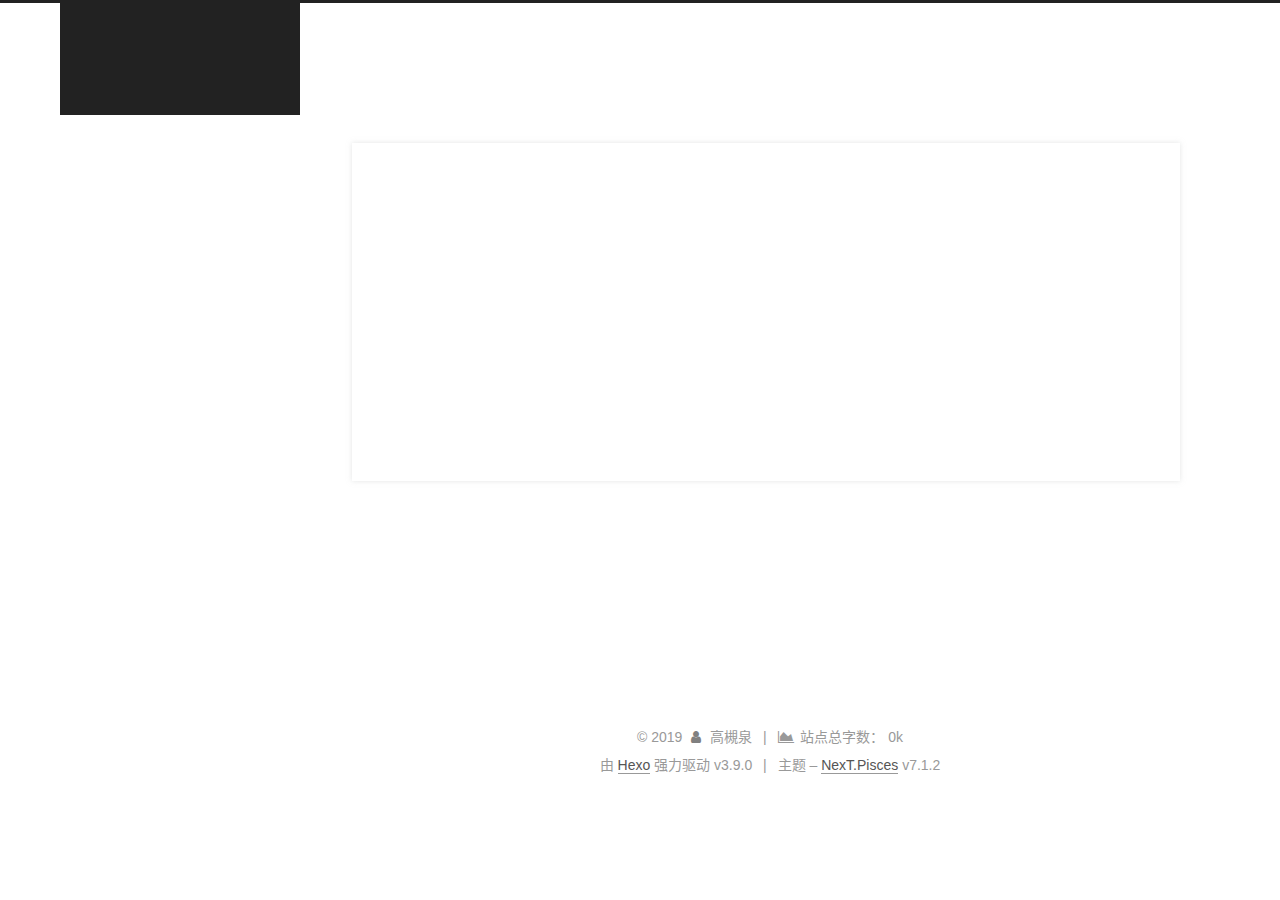
==== index.html @ fe2a67cd "Site updated: 2019-06-19 00:03:18" ====
<!DOCTYPE html>












  


<html class="theme-next pisces use-motion" lang="zh-CN">
<head><meta name="generator" content="Hexo 3.9.0">
  <meta charset="UTF-8">
<meta http-equiv="X-UA-Compatible" content="IE=edge">
<meta name="viewport" content="width=device-width, initial-scale=1, maximum-scale=2">
<meta name="theme-color" content="#222">




  
  
    
      
    
    
      
    
  <script src="//cdn.bootcss.com/pace/1.0.2/pace.min.js"></script>
  <link rel="stylesheet" href="//cdn.bootcss.com/pace/1.0.2/themes/blue/pace-theme-flash.min.css">





















  

<link rel="stylesheet" href="//maxcdn.bootstrapcdn.com/font-awesome/4.7.0/css/font-awesome.min.css">

<link rel="stylesheet" href="/css/main.css?v=7.1.2">


  <link rel="apple-touch-icon" sizes="180x180" href="/images/apple-touch-icon-next.png?v=7.1.2">


  <link rel="icon" type="image/png" sizes="32x32" href="/images/nba_boston_celtics_32px_1066773_easyicon.net.png?v=7.1.2">


  <link rel="icon" type="image/png" sizes="16x16" href="/images/nba_boston_celtics_16px_1066773_easyicon.net.png?v=7.1.2">


  <link rel="mask-icon" href="/images/logo.svg?v=7.1.2" color="#222">







<script id="hexo.configurations">
  var NexT = window.NexT || {};
  var CONFIG = {
    root: '/',
    scheme: 'Pisces',
    version: '7.1.2',
    sidebar: {"position":"left","display":"post","offset":12,"onmobile":false,"dimmer":false},
    back2top: true,
    back2top_sidebar: false,
    fancybox: false,
    fastclick: false,
    lazyload: false,
    tabs: true,
    motion: {"enable":true,"async":false,"transition":{"post_block":"fadeIn","post_header":"slideDownIn","post_body":"slideDownIn","coll_header":"slideLeftIn","sidebar":"slideUpIn"}},
    algolia: {
      applicationID: '',
      apiKey: '',
      indexName: '',
      hits: {"per_page":10},
      labels: {"input_placeholder":"Search for Posts","hits_empty":"We didn't find any results for the search: ${query}","hits_stats":"${hits} results found in ${time} ms"}
    }
  };
</script>


  




  <meta name="description" content="高槻泉的个人站，主要涉及java，android知识共享、实践教程、前沿技术共同学习等方面">
<meta property="og:type" content="website">
<meta property="og:title" content="曾是惊鸿照影来">
<meta property="og:url" content="www.girlfriendnotfoundexception.com/index.html">
<meta property="og:site_name" content="曾是惊鸿照影来">
<meta property="og:description" content="高槻泉的个人站，主要涉及java，android知识共享、实践教程、前沿技术共同学习等方面">
<meta property="og:locale" content="zh-CN">
<meta name="twitter:card" content="summary">
<meta name="twitter:title" content="曾是惊鸿照影来">
<meta name="twitter:description" content="高槻泉的个人站，主要涉及java，android知识共享、实践教程、前沿技术共同学习等方面">



  <link rel="alternate" href="/atom.xml" title="曾是惊鸿照影来" type="application/atom+xml">



  
  
  <link rel="canonical" href="www.girlfriendnotfoundexception.com/">



<script id="page.configurations">
  CONFIG.page = {
    sidebar: "",
  };
</script>

  <title>曾是惊鸿照影来</title>
  












  <noscript>
  <style>
  .use-motion .motion-element,
  .use-motion .brand,
  .use-motion .menu-item,
  .sidebar-inner,
  .use-motion .post-block,
  .use-motion .pagination,
  .use-motion .comments,
  .use-motion .post-header,
  .use-motion .post-body,
  .use-motion .collection-title { opacity: initial; }

  .use-motion .logo,
  .use-motion .site-title,
  .use-motion .site-subtitle {
    opacity: initial;
    top: initial;
  }

  .use-motion .logo-line-before i { left: initial; }
  .use-motion .logo-line-after i { right: initial; }
  </style>
</noscript>

</head>

<body itemscope itemtype="http://schema.org/WebPage" lang="zh-CN">

  
  
    
  

  <div class="container sidebar-position-left 
  page-home">
    <div class="headband"></div>

    <header id="header" class="header" itemscope itemtype="http://schema.org/WPHeader">
      <div class="header-inner"><div class="site-brand-wrapper">
  <div class="site-meta">
    

    <div class="custom-logo-site-title">
      <a href="/" class="brand" rel="start">
        <span class="logo-line-before"><i></i></span>
        <span class="site-title">曾是惊鸿照影来</span>
        <span class="logo-line-after"><i></i></span>
      </a>
    </div>
    
      
        <p class="site-subtitle">Stay Hungry, Stay Foolish</p>
      
    
    
  </div>

  <div class="site-nav-toggle">
    <button aria-label="切换导航栏">
      <span class="btn-bar"></span>
      <span class="btn-bar"></span>
      <span class="btn-bar"></span>
    </button>
  </div>
</div>



<nav class="site-nav">
  
    <ul id="menu" class="menu">
      
        
        
        
          
          <li class="menu-item menu-item-home menu-item-active">

    
    
    
      
    

    

    <a href="/" rel="section"><i class="menu-item-icon fa fa-fw fa-home"></i> <br>首页</a>

  </li>
        
        
        
          
          <li class="menu-item menu-item-about">

    
    
    
      
    

    

    <a href="/about/" rel="section"><i class="menu-item-icon fa fa-fw fa-user"></i> <br>关于</a>

  </li>
        
        
        
          
          <li class="menu-item menu-item-tags">

    
    
    
      
    

    

    <a href="/tags/" rel="section"><i class="menu-item-icon fa fa-fw fa-tags"></i> <br>标签</a>

  </li>
        
        
        
          
          <li class="menu-item menu-item-categories">

    
    
    
      
    

    

    <a href="/categories/" rel="section"><i class="menu-item-icon fa fa-fw fa-th"></i> <br>分类</a>

  </li>
        
        
        
          
          <li class="menu-item menu-item-archives">

    
    
    
      
    

    

    <a href="/archives/" rel="section"><i class="menu-item-icon fa fa-fw fa-archive"></i> <br>归档</a>

  </li>

      
      
        <li class="menu-item menu-item-search">
          
            <a href="javascript:;" class="popup-trigger">
          
            
              <i class="menu-item-icon fa fa-search fa-fw"></i> <br>搜索</a>
        </li>
      
    </ul>
  

  

  
    <div class="site-search">
      
  <div class="popup search-popup local-search-popup">
  <div class="local-search-header clearfix">
    <span class="search-icon">
      <i class="fa fa-search"></i>
    </span>
    <span class="popup-btn-close">
      <i class="fa fa-times-circle"></i>
    </span>
    <div class="local-search-input-wrapper">
      <input autocomplete="off" placeholder="搜索..." spellcheck="false" type="text" id="local-search-input">
    </div>
  </div>
  <div id="local-search-result"></div>
</div>



    </div>
  
</nav>



  



</div>
    </header>

    


    <main id="main" class="main">
      <div class="main-inner">
        <div class="content-wrap">
          
            

          
          <div id="content" class="content">
            
  <section id="posts" class="posts-expand">
    
      

  

  
  
  

  

  <article class="post post-type-normal" itemscope itemtype="http://schema.org/Article">
  
  
  
  <div class="post-block">
    <link itemprop="mainEntityOfPage" href="www.girlfriendnotfoundexception.com/hello-world/">

    <span hidden itemprop="author" itemscope itemtype="http://schema.org/Person">
      <meta itemprop="name" content="高槻泉">
      <meta itemprop="description" content="高槻泉的个人站，主要涉及java，android知识共享、实践教程、前沿技术共同学习等方面">
      <meta itemprop="image" content="/images/avt.jpg">
    </span>

    <span hidden itemprop="publisher" itemscope itemtype="http://schema.org/Organization">
      <meta itemprop="name" content="曾是惊鸿照影来">
    </span>

    
      <header class="post-header">

        
        
          <h1 class="post-title" itemprop="name headline">
                
                
                <a href="/hello-world/" class="post-title-link" itemprop="url">Hello World</a>
              
            
          </h1>
        

        <div class="post-meta">
          <span class="post-time">

            
            
            

            
              <span class="post-meta-item-icon">
                <i class="fa fa-calendar-o"></i>
              </span>
              
                <span class="post-meta-item-text">发表于</span>
              

              
                
              

              <time title="创建时间：2019-06-17 15:00:14" itemprop="dateCreated datePublished" datetime="2019-06-17T15:00:14+08:00">2019-06-17</time>
            

            
              

              
                
                <span class="post-meta-divider">|</span>
                

                <span class="post-meta-item-icon">
                  <i class="fa fa-calendar-check-o"></i>
                </span>
                
                  <span class="post-meta-item-text">更新于</span>
                
                <time title="修改时间：2019-06-19 00:02:47" itemprop="dateModified" datetime="2019-06-19T00:02:47+08:00">2019-06-19</time>
              
            
          </span>

          

          
            
            
          

          
          
            <span id="/hello-world/" class="leancloud_visitors" data-flag-title="Hello World">
              <span class="post-meta-divider">|</span>
              <span class="post-meta-item-icon">
                <i class="fa fa-eye"></i>
              </span>
              
                <span class="post-meta-item-text">阅读次数：</span>
              
                <span class="leancloud-visitors-count"></span>
            </span>
          

          

          
            <div class="post-symbolscount">
              

              
                <span class="post-meta-item-icon">
                  <i class="fa fa-file-word-o"></i>
                </span>
                
                  <span class="post-meta-item-text">本文字数：</span>
                
                <span title="本文字数">12</span>
              

              

              
            </div>
          

          

        </div>
      </header>
    

    
    
    
    <div class="post-body" itemprop="articleBody">

      
      

      
        
          <p>#我是最强<br><img src="/images/xmbd.jpg" alt></p>
          <!--noindex-->
          
            <div class="post-button text-center">
              <a class="btn" href="/hello-world/#more" rel="contents">
                阅读全文 &raquo;
              </a>
            </div>
          
          <!--/noindex-->
        
      
    </div>

    

    
    
    

    <div>
      
    </div>

    

    
      
    
    

    

    <div>
  
</div>


    <footer class="post-footer">
      

      

      

      
      
        <div class="post-eof"></div>
      
    </footer>
  </div>
  
  
  
  </article>


    
  </section>

  


          </div>
          

        </div>
        
          
  
  <div class="sidebar-toggle">
    <div class="sidebar-toggle-line-wrap">
      <span class="sidebar-toggle-line sidebar-toggle-line-first"></span>
      <span class="sidebar-toggle-line sidebar-toggle-line-middle"></span>
      <span class="sidebar-toggle-line sidebar-toggle-line-last"></span>
    </div>
  </div>

  <aside id="sidebar" class="sidebar">
    <div class="sidebar-inner">

      

      
    </div>

      <div class="site-overview-wrap sidebar-panel sidebar-panel-active">
        <div class="site-overview">
          <div class="site-author motion-element" itemprop="author" itemscope itemtype="http://schema.org/Person">
            
              <img class="site-author-image" itemprop="image" src="/images/avt.jpg" alt="高槻泉">
            
              <p class="site-author-name" itemprop="name">高槻泉</p>
              <div class="site-description motion-element" itemprop="description">高槻泉的个人站，主要涉及java，android知识共享、实践教程、前沿技术共同学习等方面</div>
          </div>

          
            <nav class="site-state motion-element">
              
                <div class="site-state-item site-state-posts">
                
                  <a href="/archives/">
                
                    <span class="site-state-item-count">1</span>
                    <span class="site-state-item-name">日志</span>
                  </a>
                </div>
              

              
              
            </nav>
          

          
            <div class="feed-link motion-element">
              <a href="/atom.xml" rel="alternate">
                <i class="fa fa-rss"></i>
                RSS
              </a>
            </div>
          

          

          
            <div class="links-of-author motion-element">
              
                <span class="links-of-author-item">
                  
                  
                    
                  
                  
                    
                  
                  <a href="https://github.com/GirlFriend-NotFoundException" title="GitHub &rarr; https://github.com/GirlFriend-NotFoundException" rel="noopener" target="_blank"><i class="fa fa-fw fa-globe"></i>GitHub</a>
                </span>
              
                <span class="links-of-author-item">
                  
                  
                    
                  
                  
                    
                  
                  <a href="https://weibo.com/5495000693/profile?rightmod=1&wvr=6&mod=personinfo" title="Weibo &rarr; https://weibo.com/5495000693/profile?rightmod=1&wvr=6&mod=personinfo" rel="noopener" target="_blank"><i class="fa fa-fw fa-globe"></i>Weibo</a>
                </span>
              
            </div>
          

          

          
          
            <div class="links-of-blogroll motion-element links-of-blogroll-inline">
              <div class="links-of-blogroll-title">
                <i class="fa  fa-fw fa-globe"></i>
                Links
              </div>
              <ul class="links-of-blogroll-list">
                
                  <li class="links-of-blogroll-item">
                    <a href="http://how2j.cn/?p=16567" title="http://how2j.cn/?p=16567" rel="noopener" target="_blank">how2j.cn</a>
                  </li>
                
                  <li class="links-of-blogroll-item">
                    <a href="https://www.jikexueyuan.com/course/android/" title="https://www.jikexueyuan.com/course/android/" rel="noopener" target="_blank">极客学院</a>
                  </li>
                
              </ul>
            </div>
          

          
            
          
          

        </div>
      </div>

      <div id="music163player">
    <iframe frameborder="no" border="0" marginwidth="0" marginheight="0" width="280" height="86" src="//music.163.com/outchain/player?type=2&id=33911781&auto=1&height=66">
    </iframe>
</div>

      

      

    </aside></div>
  
  


        
      </main></div>
    

    <footer id="footer" class="footer">
      <div class="footer-inner">
        <div class="copyright">&copy; <span itemprop="copyrightYear">2019</span>
  <span class="with-love" id="animate">
    <i class="fa fa-user"></i>
  </span>
  <span class="author" itemprop="copyrightHolder">高槻泉</span>

  
    <span class="post-meta-divider">|</span>
    <span class="post-meta-item-icon">
      <i class="fa fa-area-chart"></i>
    </span>
    
      <span class="post-meta-item-text">站点总字数：</span>
    
    <span title="站点总字数">0k</span>
  

  
</div>


  <div class="powered-by">由 <a href="https://hexo.io" class="theme-link" rel="noopener" target="_blank">Hexo</a> 强力驱动 v3.9.0</div>



  <span class="post-meta-divider">|</span>



  <div class="theme-info">主题 – <a href="https://theme-next.org" class="theme-link" rel="noopener" target="_blank">NexT.Pisces</a> v7.1.2</div>




        








        
      </div>
    </footer>

    
      <div class="back-to-top">
        <i class="fa fa-arrow-up"></i>
        
          <span id="scrollpercent"><span>0</span>%</span>
        
      </div>
    

    

    

    
  

  

<script>
  if (Object.prototype.toString.call(window.Promise) !== '[object Function]') {
    window.Promise = null;
  }
</script>


























  
  <script src="//cdn.jsdelivr.net/jquery/2.1.3/jquery.min.js"></script>

  
  <script src="//cdn.jsdelivr.net/velocity/1.2.3/velocity.min.js"></script>

  
  <script src="//cdn.jsdelivr.net/velocity/1.2.3/velocity.ui.min.js"></script>


  


  <script src="/js/utils.js?v=7.1.2"></script>

  <script src="/js/motion.js?v=7.1.2"></script>



  
  


  <script src="/js/affix.js?v=7.1.2"></script>

  <script src="/js/schemes/pisces.js?v=7.1.2"></script>



  

  


  <script src="/js/next-boot.js?v=7.1.2"></script>


  

  

  

  



  
  <script>
    // Popup Window;
    var isfetched = false;
    var isXml = true;
    // Search DB path;
    var search_path = "search.xml";
    if (search_path.length === 0) {
      search_path = "search.xml";
    } else if (/json$/i.test(search_path)) {
      isXml = false;
    }
    var path = "/" + search_path;
    // monitor main search box;

    var onPopupClose = function (e) {
      $('.popup').hide();
      $('#local-search-input').val('');
      $('.search-result-list').remove();
      $('#no-result').remove();
      $(".local-search-pop-overlay").remove();
      $('body').css('overflow', '');
    }

    function proceedsearch() {
      $("body")
        .append('<div class="search-popup-overlay local-search-pop-overlay"></div>')
        .css('overflow', 'hidden');
      $('.search-popup-overlay').click(onPopupClose);
      $('.popup').toggle();
      var $localSearchInput = $('#local-search-input');
      $localSearchInput.attr("autocapitalize", "none");
      $localSearchInput.attr("autocorrect", "off");
      $localSearchInput.focus();
    }

    // search function;
    var searchFunc = function(path, search_id, content_id) {
      'use strict';

      // start loading animation
      $("body")
        .append('<div class="search-popup-overlay local-search-pop-overlay">' +
          '<div id="search-loading-icon">' +
          '<i class="fa fa-spinner fa-pulse fa-5x fa-fw"></i>' +
          '</div>' +
          '</div>')
        .css('overflow', 'hidden');
      $("#search-loading-icon").css('margin', '20% auto 0 auto').css('text-align', 'center');

      

      $.ajax({
        url: path,
        dataType: isXml ? "xml" : "json",
        async: true,
        success: function(res) {
          // get the contents from search data
          isfetched = true;
          $('.popup').detach().appendTo('.header-inner');
          var datas = isXml ? $("entry", res).map(function() {
            return {
              title: $("title", this).text(),
              content: $("content",this).text(),
              url: $("url" , this).text()
            };
          }).get() : res;
          var input = document.getElementById(search_id);
          var resultContent = document.getElementById(content_id);
          var inputEventFunction = function() {
            var searchText = input.value.trim().toLowerCase();
            var keywords = searchText.split(/[\s\-]+/);
            if (keywords.length > 1) {
              keywords.push(searchText);
            }
            var resultItems = [];
            if (searchText.length > 0) {
              // perform local searching
              datas.forEach(function(data) {
                var isMatch = false;
                var hitCount = 0;
                var searchTextCount = 0;
                var title = data.title.trim();
                var titleInLowerCase = title.toLowerCase();
                var content = data.content.trim().replace(/<[^>]+>/g,"");
                
                var contentInLowerCase = content.toLowerCase();
                var articleUrl = decodeURIComponent(data.url).replace(/\/{2,}/g, '/');
                var indexOfTitle = [];
                var indexOfContent = [];
                // only match articles with not empty titles
                if(title != '') {
                  keywords.forEach(function(keyword) {
                    function getIndexByWord(word, text, caseSensitive) {
                      var wordLen = word.length;
                      if (wordLen === 0) {
                        return [];
                      }
                      var startPosition = 0, position = [], index = [];
                      if (!caseSensitive) {
                        text = text.toLowerCase();
                        word = word.toLowerCase();
                      }
                      while ((position = text.indexOf(word, startPosition)) > -1) {
                        index.push({position: position, word: word});
                        startPosition = position + wordLen;
                      }
                      return index;
                    }

                    indexOfTitle = indexOfTitle.concat(getIndexByWord(keyword, titleInLowerCase, false));
                    indexOfContent = indexOfContent.concat(getIndexByWord(keyword, contentInLowerCase, false));
                  });
                  if (indexOfTitle.length > 0 || indexOfContent.length > 0) {
                    isMatch = true;
                    hitCount = indexOfTitle.length + indexOfContent.length;
                  }
                }

                // show search results

                if (isMatch) {
                  // sort index by position of keyword

                  [indexOfTitle, indexOfContent].forEach(function (index) {
                    index.sort(function (itemLeft, itemRight) {
                      if (itemRight.position !== itemLeft.position) {
                        return itemRight.position - itemLeft.position;
                      } else {
                        return itemLeft.word.length - itemRight.word.length;
                      }
                    });
                  });

                  // merge hits into slices

                  function mergeIntoSlice(text, start, end, index) {
                    var item = index[index.length - 1];
                    var position = item.position;
                    var word = item.word;
                    var hits = [];
                    var searchTextCountInSlice = 0;
                    while (position + word.length <= end && index.length != 0) {
                      if (word === searchText) {
                        searchTextCountInSlice++;
                      }
                      hits.push({position: position, length: word.length});
                      var wordEnd = position + word.length;

                      // move to next position of hit

                      index.pop();
                      while (index.length != 0) {
                        item = index[index.length - 1];
                        position = item.position;
                        word = item.word;
                        if (wordEnd > position) {
                          index.pop();
                        } else {
                          break;
                        }
                      }
                    }
                    searchTextCount += searchTextCountInSlice;
                    return {
                      hits: hits,
                      start: start,
                      end: end,
                      searchTextCount: searchTextCountInSlice
                    };
                  }

                  var slicesOfTitle = [];
                  if (indexOfTitle.length != 0) {
                    slicesOfTitle.push(mergeIntoSlice(title, 0, title.length, indexOfTitle));
                  }

                  var slicesOfContent = [];
                  while (indexOfContent.length != 0) {
                    var item = indexOfContent[indexOfContent.length - 1];
                    var position = item.position;
                    var word = item.word;
                    // cut out 100 characters
                    var start = position - 20;
                    var end = position + 80;
                    if(start < 0){
                      start = 0;
                    }
                    if (end < position + word.length) {
                      end = position + word.length;
                    }
                    if(end > content.length){
                      end = content.length;
                    }
                    slicesOfContent.push(mergeIntoSlice(content, start, end, indexOfContent));
                  }

                  // sort slices in content by search text's count and hits' count

                  slicesOfContent.sort(function (sliceLeft, sliceRight) {
                    if (sliceLeft.searchTextCount !== sliceRight.searchTextCount) {
                      return sliceRight.searchTextCount - sliceLeft.searchTextCount;
                    } else if (sliceLeft.hits.length !== sliceRight.hits.length) {
                      return sliceRight.hits.length - sliceLeft.hits.length;
                    } else {
                      return sliceLeft.start - sliceRight.start;
                    }
                  });

                  // select top N slices in content

                  var upperBound = parseInt('1');
                  if (upperBound >= 0) {
                    slicesOfContent = slicesOfContent.slice(0, upperBound);
                  }

                  // highlight title and content

                  function highlightKeyword(text, slice) {
                    var result = '';
                    var prevEnd = slice.start;
                    slice.hits.forEach(function (hit) {
                      result += text.substring(prevEnd, hit.position);
                      var end = hit.position + hit.length;
                      result += '<b class="search-keyword">' + text.substring(hit.position, end) + '</b>';
                      prevEnd = end;
                    });
                    result += text.substring(prevEnd, slice.end);
                    return result;
                  }

                  var resultItem = '';

                  if (slicesOfTitle.length != 0) {
                    resultItem += "<li><a href='" + articleUrl + "' class='search-result-title'>" + highlightKeyword(title, slicesOfTitle[0]) + "</a>";
                  } else {
                    resultItem += "<li><a href='" + articleUrl + "' class='search-result-title'>" + title + "</a>";
                  }

                  slicesOfContent.forEach(function (slice) {
                    resultItem += "<a href='" + articleUrl + "'>" +
                      "<p class=\"search-result\">" + highlightKeyword(content, slice) +
                      "...</p>" + "</a>";
                  });

                  resultItem += "</li>";
                  resultItems.push({
                    item: resultItem,
                    searchTextCount: searchTextCount,
                    hitCount: hitCount,
                    id: resultItems.length
                  });
                }
              })
            };
            if (keywords.length === 1 && keywords[0] === "") {
              resultContent.innerHTML = '<div id="no-result"><i class="fa fa-search fa-5x"></i></div>'
            } else if (resultItems.length === 0) {
              resultContent.innerHTML = '<div id="no-result"><i class="fa fa-frown-o fa-5x"></i></div>'
            } else {
              resultItems.sort(function (resultLeft, resultRight) {
                if (resultLeft.searchTextCount !== resultRight.searchTextCount) {
                  return resultRight.searchTextCount - resultLeft.searchTextCount;
                } else if (resultLeft.hitCount !== resultRight.hitCount) {
                  return resultRight.hitCount - resultLeft.hitCount;
                } else {
                  return resultRight.id - resultLeft.id;
                }
              });
              var searchResultList = '<ul class=\"search-result-list\">';
              resultItems.forEach(function (result) {
                searchResultList += result.item;
              })
              searchResultList += "</ul>";
              resultContent.innerHTML = searchResultList;
            }
          }

          if ('auto' === 'auto') {
            input.addEventListener('input', inputEventFunction);
          } else {
            $('.search-icon').click(inputEventFunction);
            input.addEventListener('keypress', function (event) {
              if (event.keyCode === 13) {
                inputEventFunction();
              }
            });
          }

          // remove loading animation
          $(".local-search-pop-overlay").remove();
          $('body').css('overflow', '');

          proceedsearch();
        }
      });
    }

    // handle and trigger popup window;
    $('.popup-trigger').click(function(e) {
      e.stopPropagation();
      if (isfetched === false) {
        searchFunc(path, 'local-search-input', 'local-search-result');
      } else {
        proceedsearch();
      };
    });

    $('.popup-btn-close').click(onPopupClose);
    $('.popup').click(function(e){
      e.stopPropagation();
    });
    $(document).on('keyup', function (event) {
      var shouldDismissSearchPopup = event.which === 27 &&
        $('.search-popup').is(':visible');
      if (shouldDismissSearchPopup) {
        onPopupClose();
      }
    });
  </script>





  
  
  <script>
    
    function showTime(Counter) {
      var entries = [];
      var $visitors = $('.leancloud_visitors');

      $visitors.each(function() {
        entries.push( $(this).attr('id').trim() );
      });

      Counter('get', '/classes/Counter', { where: JSON.stringify({ url: { '$in': entries } }) })
        .done(function({ results }) {
          var COUNT_CONTAINER_REF = '.leancloud-visitors-count';

          if (results.length === 0) {
            $visitors.find(COUNT_CONTAINER_REF).text(0);
            return;
          }

          for (var i = 0; i < results.length; i++) {
            var item = results[i];
            var url = item.url;
            var time = item.time;
            var element = document.getElementById(url);

            $(element).find(COUNT_CONTAINER_REF).text(time);
          }
          for (var i = 0; i < entries.length; i++) {
            var url = entries[i];
            var element = document.getElementById(url);
            var countSpan = $(element).find(COUNT_CONTAINER_REF);
            if (countSpan.text() == '') {
              countSpan.text(0);
            }
          }
        })
        .fail(function ({ responseJSON }) {
          console.log('LeanCloud Counter Error: ' + responseJSON.code + ' ' + responseJSON.error);
        });
    }
    

    $(function() {
      $.get('https://app-router.leancloud.cn/2/route?appId=' + 'm3paBhtBh5bPjziPFO3dqvqu-gzGzoHsz')
        .done(function({ api_server }) {
          var Counter = function(method, url, data) {
            return $.ajax({
              method: method,
              url: 'https://' + api_server + '/1.1' + url,
              headers: {
                'X-LC-Id': 'm3paBhtBh5bPjziPFO3dqvqu-gzGzoHsz',
                'X-LC-Key': 'WHQVh3vf8FE7ILElPXeRfQxr',
                'Content-Type': 'application/json',
              },
              data: data
            });
          };
          
            if ($('.post-title-link').length >= 1) {
              showTime(Counter);
            }
          
        });
    });
  </script>



  

  

  

  

  

  

  

  

  

  

  
<script>
  $('.highlight').not('.gist .highlight').each(function(i, e) {
    var $wrap = $('<div>').addClass('highlight-wrap');
    $(e).after($wrap);
    $wrap.append($('<button>').addClass('copy-btn').append('复制').on('click', function(e) {
      var code = $(this).parent().find('.code').find('.line').map(function(i, e) {
        return $(e).text();
      }).toArray().join('\n');
      var ta = document.createElement('textarea');
      var yPosition = window.pageYOffset || document.documentElement.scrollTop;
      ta.style.top = yPosition + 'px'; // Prevent page scroll
      ta.style.position = 'absolute';
      ta.style.opacity = '0';
      ta.readOnly = true;
      ta.value = code;
      document.body.appendChild(ta);
      const selection = document.getSelection();
      const selected = selection.rangeCount > 0 ? selection.getRangeAt(0) : false;
      ta.select();
      ta.setSelectionRange(0, code.length);
      ta.readOnly = false;
      var result = document.execCommand('copy');
      
        if (result) $(this).text('复制成功');
        else $(this).text('复制失败');
      
      ta.blur(); // For iOS
      $(this).blur();
      if (selected) {
        selection.removeAllRanges();
        selection.addRange(selected);
      }
    })).on('mouseleave', function(e) {
      var $b = $(this).find('.copy-btn');
      setTimeout(function() {
        $b.text('复制');
      }, 300);
    }).append(e);
  })
</script>


  

  

<script src="/live2dw/lib/L2Dwidget.min.js?094cbace49a39548bed64abff5988b05"></script><script>L2Dwidget.init({"pluginRootPath":"live2dw/","pluginJsPath":"lib/","pluginModelPath":"assets/","tagMode":false,"model":{"jsonPath":"live2d-widget-model-wanko"},"display":{"position":"right","width":150,"height":300},"mobile":{"show":false},"log":false});</script></body>
</html>
<!-- 页面点击小红心 -->
<script type="text/javascript" src="/js/src/clicklove.js"></script>
---- css/main.css ----
/* normalize.css v8.0.1 | MIT License | github.com/necolas/normalize.css */
html {
  line-height: 1.15; /* 1 */
  -webkit-text-size-adjust: 100%; /* 2 */
}
body {
  margin: 0;
}
main {
  display: block;
}
h1 {
  font-size: 2em;
  margin: 0.67em 0;
}
hr {
  box-sizing: content-box; /* 1 */
  height: 0; /* 1 */
  overflow: visible; /* 2 */
}
pre {
  font-family: monospace, monospace; /* 1 */
  font-size: 1em; /* 2 */
}
a {
  background-color: transparent;
}
abbr[title] {
  border-bottom: none; /* 1 */
  text-decoration: underline; /* 2 */
  text-decoration: underline dotted; /* 2 */
}
b,
strong {
  font-weight: bolder;
}
code,
kbd,
samp {
  font-family: monospace, monospace; /* 1 */
  font-size: 1em; /* 2 */
}
small {
  font-size: 80%;
}
sub,
sup {
  font-size: 75%;
  line-height: 0;
  position: relative;
  vertical-align: baseline;
}
sub {
  bottom: -0.25em;
}
sup {
  top: -0.5em;
}
img {
  border-style: none;
}
button,
input,
optgroup,
select,
textarea {
  font-family: inherit; /* 1 */
  font-size: 100%; /* 1 */
  line-height: 1.15; /* 1 */
  margin: 0; /* 2 */
}
button,
input {
/* 1 */
  overflow: visible;
}
button,
select {
/* 1 */
  text-transform: none;
}
button,
[type="button"],
[type="reset"],
[type="submit"] {
  -webkit-appearance: button;
}
button::-moz-focus-inner,
[type="button"]::-moz-focus-inner,
[type="reset"]::-moz-focus-inner,
[type="submit"]::-moz-focus-inner {
  border-style: none;
  padding: 0;
}
button:-moz-focusring,
[type="button"]:-moz-focusring,
[type="reset"]:-moz-focusring,
[type="submit"]:-moz-focusring {
  outline: 1px dotted ButtonText;
}
fieldset {
  padding: 0.35em 0.75em 0.625em;
}
legend {
  box-sizing: border-box; /* 1 */
  color: inherit; /* 2 */
  display: table; /* 1 */
  max-width: 100%; /* 1 */
  padding: 0; /* 3 */
  white-space: normal; /* 1 */
}
progress {
  vertical-align: baseline;
}
textarea {
  overflow: auto;
}
[type="checkbox"],
[type="radio"] {
  box-sizing: border-box; /* 1 */
  padding: 0; /* 2 */
}
[type="number"]::-webkit-inner-spin-button,
[type="number"]::-webkit-outer-spin-button {
  height: auto;
}
[type="search"] {
  -webkit-appearance: textfield; /* 1 */
  outline-offset: -2px; /* 2 */
}
[type="search"]::-webkit-search-decoration {
  -webkit-appearance: none;
}
::-webkit-file-upload-button {
  -webkit-appearance: button; /* 1 */
  font: inherit; /* 2 */
}
details {
  display: block;
}
summary {
  display: list-item;
}
template {
  display: none;
}
[hidden] {
  display: none;
}
::selection {
  background: #262a30;
  color: #fff;
}
body {
  position: relative;
  font-family: 'Lato', "PingFang SC", "Microsoft YaHei", sans-serif;
  font-size: 14px;
  line-height: 2;
  color: #555;
  background: #f5f7f9;
}
@media (max-width: 991px) {
  body {
    padding-right: 0 !important;
  }
}
@media (min-width: 1200px) {
  body {
    font-size: 16px;
  }
}
h1,
h2,
h3,
h4,
h5,
h6 {
  margin: 20px 0 15px;
  padding: 0;
  font-weight: bold;
  line-height: 1.5;
  font-family: 'Lato', "PingFang SC", "Microsoft YaHei", sans-serif;
}
h1 {
  font-size: 22px;
}
h1 code {
  font-size: 1em;
}
@media (max-width: 767px) {
  h1 {
    font-size: 18px;
  }
  h1 code {
    font-size: 1em;
  }
}
h2 {
  font-size: 20px;
}
h2 code {
  font-size: 1em;
}
@media (max-width: 767px) {
  h2 {
    font-size: 16px;
  }
  h2 code {
    font-size: 1em;
  }
}
h3 {
  font-size: 18px;
}
h3 code {
  font-size: 1em;
}
@media (max-width: 767px) {
  h3 {
    font-size: 14px;
  }
  h3 code {
    font-size: 1em;
  }
}
h4 {
  font-size: 16px;
}
h4 code {
  font-size: 1em;
}
@media (max-width: 767px) {
  h4 {
    font-size: 12px;
  }
  h4 code {
    font-size: 1em;
  }
}
h5 {
  font-size: 14px;
}
h5 code {
  font-size: 1em;
}
@media (max-width: 767px) {
  h5 {
    font-size: 10px;
  }
  h5 code {
    font-size: 1em;
  }
}
h6 {
  font-size: 12px;
}
h6 code {
  font-size: 1em;
}
@media (max-width: 767px) {
  h6 {
    font-size: 8px;
  }
  h6 code {
    font-size: 1em;
  }
}
p {
  margin: 0 0 20px 0;
}
a,
span.exturl {
  overflow-wrap: break-word;
  word-wrap: break-word;
  background-color: transparent;
  color: #555;
  text-decoration: none;
  outline: none;
  border-bottom: 1px solid #999;
  cursor: pointer;
}
a:hover,
span.exturl:hover {
  color: #222;
  border-bottom-color: #222;
}
video {
  max-width: 100%;
  display: block;
  margin-left: auto;
  margin-right: auto;
}
img {
  display: block;
  margin: auto;
  max-width: 100%;
  height: auto;
}
hr {
  margin: 40px 0;
  height: 3px;
  border: none;
  background-color: #ddd;
  background-image: repeating-linear-gradient(-45deg, #fff, #fff 4px, transparent 4px, transparent 8px);
}
blockquote {
  margin: 0;
  padding: 0 15px;
  color: #666;
  border-left: 4px solid #ddd;
}
blockquote cite::before {
  content: "-";
  padding: 0 5px;
}
dt {
  font-weight: 700;
}
dd {
  margin: 0;
  padding: 0;
}
kbd {
  border: 1px solid #ccc;
  border-radius: 0.2em;
  box-shadow: 0.1em 0.1em 0.2em rgba(0,0,0,0.1);
  background-color: #f9f9f9;
  font-family: inherit;
  background-image: linear-gradient(top, #eee, #fff, #eee);
  padding: 0.1em 0.3em;
  white-space: nowrap;
}
.text-left {
  text-align: left;
}
.text-center {
  text-align: center;
}
.text-right {
  text-align: right;
}
.text-justify {
  text-align: justify;
}
.text-nowrap {
  white-space: nowrap;
}
.text-lowercase {
  text-transform: lowercase;
}
.text-uppercase {
  text-transform: uppercase;
}
.text-capitalize {
  text-transform: capitalize;
}
.center-block {
  display: block;
  margin-left: auto;
  margin-right: auto;
}
.clearfix:before,
.clearfix:after {
  content: " ";
  display: table;
}
.clearfix:after {
  clear: both;
}
.pullquote {
  width: 45%;
}
.pullquote.left {
  float: left;
  margin-left: 5px;
  margin-right: 10px;
}
.pullquote.right {
  float: right;
  margin-left: 10px;
  margin-right: 5px;
}
.affix {
  position: fixed;
}
.translation {
  margin-top: -20px;
  font-size: 14px;
  color: #999;
}
.scrollbar-measure {
  width: 100px;
  height: 100px;
  overflow: scroll;
  position: absolute;
  top: -9999px;
}
.use-motion .motion-element {
  opacity: 0;
}
.table-container {
  margin: 20px 0;
  overflow: auto;
  -webkit-overflow-scrolling: touch;
}
.highlight .table-container {
  margin: 0px;
}
table {
  width: 100%;
  border-collapse: collapse;
  border-spacing: 0;
  font-size: 14px;
}
table > tbody > tr:nth-of-type(odd) {
  background-color: #f9f9f9;
}
table > tbody > tr:hover {
  background-color: #f5f5f5;
}
caption,
th,
td {
  padding: 8px;
  text-align: left;
  vertical-align: middle;
  font-weight: normal;
}
th,
td {
  border: 1px solid #ddd;
  border-bottom: 3px solid #ddd;
}
th {
  padding-bottom: 10px;
  font-weight: 700;
}
td {
  border-bottom-width: 1px;
}
html,
body {
  height: 100%;
}
.container {
  position: relative;
}
.header-inner {
  margin: 0 auto;
  padding: 100px 0 70px;
  width: calc(100% - 20px);
}
@media (min-width: 1200px) {
  .container .header-inner {
    width: 1160px;
  }
}
@media (min-width: 1600px) {
  .container .header-inner {
    width: 73%;
  }
}
.main-inner {
  margin: 0 auto;
  width: calc(100% - 20px);
}
@media (min-width: 1200px) {
  .container .main-inner {
    width: 1160px;
  }
}
@media (min-width: 1600px) {
  .container .main-inner {
    width: 73%;
  }
}
.footer {
  padding: 20px 0;
}
.footer-inner {
  box-sizing: border-box;
  margin: 0px auto;
  width: calc(100% - 20px);
}
@media (min-width: 1200px) {
  .container .footer-inner {
    width: 1160px;
  }
}
@media (min-width: 1600px) {
  .container .footer-inner {
    width: 73%;
  }
}
pre,
.highlight {
  overflow: auto;
  margin: 20px 0;
  padding: 0;
  font-size: 14px;
  color: #c5c8c6;
  background: #1d1f21;
  line-height: 1.6;
}
pre,
code {
  font-family: consolas, Menlo, "PingFang SC", "Microsoft YaHei", monospace;
}
code {
  overflow-wrap: break-word;
  word-wrap: break-word;
  padding: 2px 4px;
  color: #555;
  background: #eee;
  border-radius: 3px;
  font-size: 14px;
}
pre {
  padding: 10px;
}
pre code {
  padding: 0;
  color: #c5c8c6;
  background: none;
  text-shadow: none;
}
.highlight {
  border-radius: 1px;
}
.highlight pre {
  border: none;
  margin: 0;
  padding: 10px 0;
}
.highlight table {
  margin: 0;
  width: auto;
  border: none;
}
.highlight td {
  border: none;
  padding: 0;
}
.highlight figcaption {
  font-size: 1em;
  color: #c5c8c6;
  line-height: 1em;
  margin-bottom: 1em;
  margin: 0em;
  padding: 0.5em;
  background: #eee;
  border-bottom: 1px solid #e9e9e9;
}
.highlight figcaption:before,
.highlight figcaption:after {
  content: " ";
  display: table;
}
.highlight figcaption:after {
  clear: both;
}
.highlight figcaption a {
  float: right;
  color: #c5c8c6;
}
.highlight figcaption a:hover {
  border-bottom-color: #c5c8c6;
}
.highlight .gutter pre {
  padding-left: 10px;
  padding-right: 10px;
  color: #888f96;
  text-align: right;
  background-color: #000;
}
.highlight .code pre {
  width: 100%;
  padding-left: 10px;
  padding-right: 10px;
  background-color: #1d1f21;
}
.highlight .line {
  height: 20px;
}
.gutter {
  -webkit-user-select: none;
  -moz-user-select: none;
  -ms-user-select: none;
  user-select: none;
}
.gist table {
  width: auto;
}
.gist table td {
  border: none;
}
pre .deletion {
  background: #800000;
}
pre .addition {
  background: #008000;
}
pre .meta {
  color: #b294bb;
}
pre .comment {
  color: #969896;
}
pre .variable,
pre .attribute,
pre .tag,
pre .name,
pre .regexp,
pre .ruby .constant,
pre .xml .tag .title,
pre .xml .pi,
pre .xml .doctype,
pre .html .doctype,
pre .css .id,
pre .css .class,
pre .css .pseudo {
  color: #c66;
}
pre .number,
pre .preprocessor,
pre .built_in,
pre .builtin-name,
pre .literal,
pre .params,
pre .constant,
pre .command {
  color: #de935f;
}
pre .ruby .class .title,
pre .css .rules .attribute,
pre .string,
pre .symbol,
pre .value,
pre .inheritance,
pre .header,
pre .ruby .symbol,
pre .xml .cdata,
pre .special,
pre .formula {
  color: #b5bd68;
}
pre .title,
pre .css .hexcolor {
  color: #8abeb7;
}
pre .function,
pre .python .decorator,
pre .python .title,
pre .ruby .function .title,
pre .ruby .title .keyword,
pre .perl .sub,
pre .javascript .title,
pre .coffeescript .title {
  color: #81a2be;
}
pre .keyword,
pre .javascript .function {
  color: #b294bb;
}
.posts-expand .post-body img.full-image {
  border: none;
}
.blockquote-center,
.page-home .post-type-quote blockquote,
.page-post-detail .post-type-quote blockquote {
  position: relative;
  margin: 40px 0;
  padding: 0;
  border-left: none;
  text-align: center;
}
.blockquote-center::before,
.page-home .post-type-quote blockquote::before,
.page-post-detail .post-type-quote blockquote::before,
.blockquote-center::after,
.page-home .post-type-quote blockquote::after,
.page-post-detail .post-type-quote blockquote::after {
  position: absolute;
  content: ' ';
  display: block;
  width: 100%;
  height: 24px;
  opacity: 0.2;
  background-repeat: no-repeat;
  background-position: 0 -6px;
  background-size: 22px 22px;
}
.blockquote-center::before,
.page-home .post-type-quote blockquote::before,
.page-post-detail .post-type-quote blockquote::before {
  top: -20px;
  background-image: url("../images/quote-l.svg");
  border-top: 1px solid #ccc;
}
.blockquote-center::after,
.page-home .post-type-quote blockquote::after,
.page-post-detail .post-type-quote blockquote::after {
  bottom: -20px;
  background-image: url("../images/quote-r.svg");
  border-bottom: 1px solid #ccc;
  background-position: 100% 8px;
}
.blockquote-center p,
.page-home .post-type-quote blockquote p,
.page-post-detail .post-type-quote blockquote p,
.blockquote-center div,
.page-home .post-type-quote blockquote div,
.page-post-detail .post-type-quote blockquote div {
  text-align: center;
}
.post .post-body .group-picture img {
  box-sizing: border-box;
  padding: 0 3px;
  border: none;
}
.post .group-picture-row {
  overflow: hidden;
  margin-top: 6px;
}
.post .group-picture-row:first-child {
  margin-top: 0;
}
.post .group-picture-column {
  float: left;
}
.page-post-detail .post-body .group-picture-column {
  float: none;
  margin-top: 10px;
  width: auto !important;
}
.page-post-detail .post-body .group-picture-column img {
  margin: 0 auto;
}
.page-archive .group-picture-container {
  overflow: hidden;
}
.page-archive .group-picture-row {
  float: left;
}
.page-archive .group-picture-row:first-child {
  margin-top: 6px;
}
.page-archive .group-picture-column {
  max-width: 150px;
  max-height: 150px;
}
.post-body .label {
  display: inline;
  padding: 0 2px;
}
.post-body .label.default {
  background-color: #f0f0f0;
}
.post-body .label.primary {
  background-color: #efe6f7;
}
.post-body .label.info {
  background-color: #e5f2f8;
}
.post-body .label.success {
  background-color: #e7f4e9;
}
.post-body .label.warning {
  background-color: #fcf6e1;
}
.post-body .label.danger {
  background-color: #fae8eb;
}
.post-body .note {
  position: relative;
  padding: 15px;
  margin-bottom: 20px;
  border: 1px solid #eee;
  border-left-width: 5px;
  border-radius: 3px;
}
.post-body .note h2,
.post-body .note h3,
.post-body .note h4,
.post-body .note h5,
.post-body .note h6 {
  margin-top: 0;
  margin-bottom: 0;
  border-bottom: initial;
  padding-top: 0 !important;
}
.post-body .note p:first-child,
.post-body .note ul:first-child,
.post-body .note ol:first-child,
.post-body .note table:first-child,
.post-body .note pre:first-child,
.post-body .note blockquote:first-child {
  margin-top: 0;
}
.post-body .note p:last-child,
.post-body .note ul:last-child,
.post-body .note ol:last-child,
.post-body .note table:last-child,
.post-body .note pre:last-child,
.post-body .note blockquote:last-child {
  margin-bottom: 0;
}
.post-body .note.default {
  border-left-color: #777;
}
.post-body .note.default h2,
.post-body .note.default h3,
.post-body .note.default h4,
.post-body .note.default h5,
.post-body .note.default h6 {
  color: #777;
}
.post-body .note.primary {
  border-left-color: #6f42c1;
}
.post-body .note.primary h2,
.post-body .note.primary h3,
.post-body .note.primary h4,
.post-body .note.primary h5,
.post-body .note.primary h6 {
  color: #6f42c1;
}
.post-body .note.info {
  border-left-color: #428bca;
}
.post-body .note.info h2,
.post-body .note.info h3,
.post-body .note.info h4,
.post-body .note.info h5,
.post-body .note.info h6 {
  color: #428bca;
}
.post-body .note.success {
  border-left-color: #5cb85c;
}
.post-body .note.success h2,
.post-body .note.success h3,
.post-body .note.success h4,
.post-body .note.success h5,
.post-body .note.success h6 {
  color: #5cb85c;
}
.post-body .note.warning {
  border-left-color: #f0ad4e;
}
.post-body .note.warning h2,
.post-body .note.warning h3,
.post-body .note.warning h4,
.post-body .note.warning h5,
.post-body .note.warning h6 {
  color: #f0ad4e;
}
.post-body .note.danger {
  border-left-color: #d9534f;
}
.post-body .note.danger h2,
.post-body .note.danger h3,
.post-body .note.danger h4,
.post-body .note.danger h5,
.post-body .note.danger h6 {
  color: #d9534f;
}
.post-body .tabs {
  position: relative;
  display: block;
  margin-bottom: 20px;
  padding-top: 10px;
}
.post-body .tabs ul.nav-tabs {
  margin: 0;
  padding: 0;
  display: flex;
  flex-wrap: wrap;
  margin-bottom: -1px;
}
@media (max-width: 413px) {
  .post-body .tabs ul.nav-tabs {
    display: block;
    margin-bottom: 5px;
  }
}
.post-body .tabs ul.nav-tabs li.tab {
  flex-grow: 1;
  list-style-type: none;
  border-top: 3px solid transparent;
  border-right: 1px solid transparent;
  border-bottom: 1px solid #ddd;
  border-left: 1px solid transparent;
}
@media (max-width: 413px) {
  .post-body .tabs ul.nav-tabs li.tab {
    border-top: 1px solid transparent;
    border-right: 1px solid transparent;
    border-bottom: 1px solid transparent;
    border-left: 3px solid transparent;
  }
}
.post-body .tabs ul.nav-tabs li.tab a {
  text-align: center;
  outline: 0;
  border-bottom: initial;
  display: block;
  line-height: 1.8em;
  padding: 0.25em 0.75em;
  transition-duration: 0.2s;
  transition-timing-function: ease-out;
  transition-delay: 0s;
}
.post-body .tabs ul.nav-tabs li.tab a i {
  width: 1.285714285714286em;
}
.post-body .tabs ul.nav-tabs li.tab.active {
  border-top: 3px solid #fc6423;
  border-right: 1px solid #ddd;
  border-bottom: 1px solid transparent;
  border-left: 1px solid #ddd;
}
@media (max-width: 413px) {
  .post-body .tabs ul.nav-tabs li.tab.active {
    border-top: 1px solid #ddd;
    border-right: 1px solid #ddd;
    border-bottom: 1px solid #ddd;
    border-left: 3px solid #fc6423;
  }
}
.post-body .tabs ul.nav-tabs li.tab.active a {
  cursor: default;
  color: #555;
}
.post-body .tabs .tab-content .tab-pane {
  border: 1px solid #ddd;
  padding: 20px 20px 0 20px;
}
.post-body .tabs .tab-content .tab-pane:not(.active) {
  display: none;
}
.post-body .tabs .tab-content .tab-pane.active {
  display: block;
}
.btn {
  display: inline-block;
  padding: 0 20px;
  font-size: 14px;
  color: #555;
  background: #fff;
  border: 2px solid #555;
  text-decoration: none;
  border-radius: 2px;
  transition-property: background-color;
  transition-duration: 0.2s;
  transition-timing-function: ease-in-out;
  transition-delay: 0s;
  line-height: 2;
}
.btn:hover {
  border-color: #222;
  color: #fff;
  background: #222;
}
.btn +.btn {
  margin: 0 0 8px 8px;
}
.btn .fa-fw {
  width: 1.285714285714286em;
  text-align: left;
}
.btn-bar {
  display: block;
  width: 22px;
  height: 2px;
  background: #555;
  border-radius: 1px;
}
.btn-bar+.btn-bar {
  margin-top: 4px;
}
.pagination {
  margin: 120px 0 40px;
  text-align: center;
  border-top: 1px solid #eee;
}
.page-number-basic,
.pagination .prev,
.pagination .next,
.pagination .page-number,
.pagination .space {
  display: inline-block;
  position: relative;
  top: -1px;
  margin: 0 10px;
  padding: 0 11px;
}
@media (max-width: 767px) {
  .page-number-basic,
  .pagination .prev,
  .pagination .next,
  .pagination .page-number,
  .pagination .space {
    margin: 0 5px;
  }
}
.pagination .prev,
.pagination .next,
.pagination .page-number {
  border-bottom: 0;
  border-top: 1px solid #eee;
  transition-property: border-color;
  transition-duration: 0.2s;
  transition-timing-function: ease-in-out;
  transition-delay: 0s;
}
.pagination .prev:hover,
.pagination .next:hover,
.pagination .page-number:hover {
  border-top-color: #222;
}
.pagination .space {
  padding: 0;
  margin: 0;
}
.pagination .prev {
  margin-left: 0;
}
.pagination .next {
  margin-right: 0;
}
.pagination .page-number.current {
  color: #fff;
  background: #ccc;
  border-top-color: #ccc;
}
@media (max-width: 767px) {
  .pagination {
    border-top: none;
  }
  .pagination .prev,
  .pagination .next,
  .pagination .page-number {
    margin-bottom: 10px;
    border-top: 0;
    border-bottom: 1px solid #eee;
    padding: 0 10px;
  }
  .pagination .prev:hover,
  .pagination .next:hover,
  .pagination .page-number:hover {
    border-bottom-color: #222;
  }
}
.comments {
  margin: 60px 20px 0;
}
.back-to-top {
  box-sizing: border-box;
  position: fixed;
  bottom: -100px;
  right: 30px;
  z-index: 1050;
  padding: 0 6px;
  width: initial;
  background: #222;
  font-size: 12px;
  opacity: 0.6;
  color: #fff;
  cursor: pointer;
  text-align: center;
  transition-property: bottom;
  transition-duration: 0.2s;
  transition-timing-function: ease-in-out;
  transition-delay: 0s;
}
.back-to-top.back-to-top-on {
  bottom: 30px;
}
@media (max-width: 991px) {
  .back-to-top {
    opacity: 0.8;
    right: 20px;
  }
}
.header {
  background: transparent;
}
.header-inner {
  position: relative;
}
.headband {
  height: 3px;
  background: #222;
}
.site-meta {
  margin: 0;
  text-align: center;
}
@media (max-width: 767px) {
  .site-meta {
    text-align: center;
  }
}
.brand {
  position: relative;
  display: inline-block;
  padding: 0 40px;
  color: #fff;
  background: #222;
  border-bottom: none;
}
.brand:hover {
  color: #fff;
}
.logo {
  display: inline-block;
  margin-right: 5px;
  line-height: 36px;
  vertical-align: top;
}
.site-title {
  display: inline-block;
  vertical-align: top;
  line-height: 36px;
  font-size: 20px;
  font-weight: normal;
  font-family: 'Lato', "PingFang SC", "Microsoft YaHei", sans-serif;
}
.site-subtitle {
  margin-top: 10px;
  font-size: 13px;
  color: #ddd;
}
.use-motion .brand {
  opacity: 0;
}
.use-motion .logo,
.use-motion .site-title,
.use-motion .site-subtitle,
.use-motion .custom-logo-image {
  opacity: 0;
  position: relative;
  top: -10px;
}
.site-nav-toggle {
  display: none;
  position: absolute;
  top: 10px;
  left: 10px;
}
@media (max-width: 767px) {
  .site-nav-toggle {
    display: block;
  }
}
.site-nav-toggle button {
  margin-top: 2px;
  padding: 9px 10px;
  background: transparent;
  border: none;
}
@media (max-width: 767px) {
  .site-nav {
    display: none;
    margin: 0 -10px;
    padding: 0 10px;
    clear: both;
    border-top: 1px solid #ddd;
  }
}
@media (min-width: 768px) and (max-width: 991px) {
  .site-nav {
    display: block !important;
  }
}
@media (min-width: 992px) {
  .site-nav {
    display: block !important;
  }
}
.menu {
  margin-top: 20px;
  padding-left: 0;
  text-align: center;
}
.menu .menu-item {
  display: inline-block;
  margin: 0 10px;
  list-style: none;
}
@media (max-width: 767px) {
  .menu .menu-item {
    margin-top: 10px;
  }
}
.menu .menu-item a,
.menu .menu-item span.exturl {
  display: block;
  font-size: 13px;
  line-height: inherit;
  border-bottom: 1px solid transparent;
  transition-property: border-color;
  transition-duration: 0.2s;
  transition-timing-function: ease-in-out;
  transition-delay: 0s;
}
.menu .menu-item a:hover,
.menu .menu-item span.exturl:hover {
  border-bottom-color: #222;
}
.menu .menu-item .fa {
  margin-right: 5px;
}
.use-motion .menu-item {
  opacity: 0;
}
.post-body {
  overflow-wrap: break-word;
  word-wrap: break-word;
  font-family: 'Lato', "PingFang SC", "Microsoft YaHei", sans-serif;
}
.post-body span.exturl .fa {
  font-size: 14px;
  margin-left: 4px;
}
.post-body .fancybox img {
  display: block !important;
  margin: 0 auto;
  cursor: pointer;
  cursor: zoom-in;
}
.post-body .image-caption,
.post-body .figure .caption {
  margin: -20px auto 15px;
  text-align: center;
  font-size: 14px;
  color: #999;
  font-weight: bold;
  line-height: 1;
}
.post-sticky-flag {
  display: inline-block;
  font-size: 16px;
  transform: rotate(30deg);
}
.use-motion .post-block,
.use-motion .pagination,
.use-motion .comments {
  opacity: 0;
}
.use-motion .post-header {
  opacity: 0;
}
.use-motion .post-body {
  opacity: 0;
}
.use-motion .collection-title {
  opacity: 0;
}
.posts-expand {
  padding-top: 40px;
}
@media (max-width: 767px) {
  .posts-expand {
    margin: 0 20px;
  }
  .post-body pre .gutter pre {
    padding-right: 10px;
  }
  .post-body .highlight {
    margin-left: 0px;
    margin-right: 0px;
    padding: 0;
  }
  .post-body .highlight .gutter pre {
    padding-right: 10px;
  }
}
@media (min-width: 992px) {
  .posts-expand .post-body {
    text-align: justify;
  }
}
@media (max-width: 991px) {
  .posts-expand .post-body {
    text-align: justify;
  }
}
.posts-expand .post-body h2,
.posts-expand .post-body h3,
.posts-expand .post-body h4,
.posts-expand .post-body h5,
.posts-expand .post-body h6 {
  padding-top: 10px;
}
.posts-expand .post-body h2 .header-anchor,
.posts-expand .post-body h3 .header-anchor,
.posts-expand .post-body h4 .header-anchor,
.posts-expand .post-body h5 .header-anchor,
.posts-expand .post-body h6 .header-anchor {
  float: right;
  margin-left: 10px;
  color: #ccc;
  border-bottom-style: none;
  visibility: hidden;
}
.posts-expand .post-body h2 .header-anchor:hover,
.posts-expand .post-body h3 .header-anchor:hover,
.posts-expand .post-body h4 .header-anchor:hover,
.posts-expand .post-body h5 .header-anchor:hover,
.posts-expand .post-body h6 .header-anchor:hover {
  color: inherit;
}
.posts-expand .post-body h2:hover .header-anchor,
.posts-expand .post-body h3:hover .header-anchor,
.posts-expand .post-body h4:hover .header-anchor,
.posts-expand .post-body h5:hover .header-anchor,
.posts-expand .post-body h6:hover .header-anchor {
  visibility: visible;
}
.posts-expand .post-body img {
  box-sizing: border-box;
  margin: 0 auto 25px;
  padding: 3px;
  border: 1px solid #ddd;
}
@media (max-width: 767px) {
  .posts-collapse {
    margin: 0 20px;
  }
  .posts-collapse .post-title,
  .posts-collapse .post-meta {
    display: block;
    width: auto;
    text-align: left;
  }
}
.posts-collapse {
  position: relative;
  z-index: 1010;
  margin-left: 55px;
}
.posts-collapse::after {
  content: " ";
  position: absolute;
  top: 20px;
  left: 0;
  margin-left: -2px;
  width: 4px;
  height: 100%;
  background: #f5f5f5;
  z-index: -1;
}
@media (max-width: 767px) {
  .posts-collapse {
    margin: 0 20px;
  }
}
.posts-collapse .collection-title {
  position: relative;
  margin: 60px 0;
}
.posts-collapse .collection-title h1,
.posts-collapse .collection-title h2 {
  margin-left: 20px;
}
.posts-collapse .collection-title small {
  color: #bbb;
  margin-left: 5px;
}
.posts-collapse .collection-title::before {
  content: " ";
  position: absolute;
  left: 0;
  top: 50%;
  margin-left: -4px;
  margin-top: -4px;
  width: 8px;
  height: 8px;
  background: #bbb;
  border-radius: 50%;
}
.posts-collapse .post {
  margin: 30px 0;
}
.posts-collapse .post-header {
  position: relative;
  transition-duration: 0.2s;
  transition-timing-function: ease-in-out;
  transition-delay: 0s;
  transition-property: border;
  border-bottom: 1px dashed #ccc;
}
.posts-collapse .post-header::before {
  content: " ";
  position: absolute;
  left: 0;
  top: 12px;
  width: 6px;
  height: 6px;
  margin-left: -4px;
  background: #bbb;
  border-radius: 50%;
  border: 1px solid #fff;
  transition-duration: 0.2s;
  transition-timing-function: ease-in-out;
  transition-delay: 0s;
  transition-property: background;
}
.posts-collapse .post-header:hover {
  border-bottom-color: #666;
}
.posts-collapse .post-header:hover::before {
  background: #222;
}
.posts-collapse .post-meta {
  position: absolute;
  font-size: 12px;
  left: 20px;
  top: 5px;
}
.posts-collapse .post-comments-count {
  display: none;
}
.posts-collapse .post-title {
  margin-left: 60px;
  font-size: 16px;
  font-weight: normal;
  line-height: inherit;
}
.posts-collapse .post-title::after {
  margin-left: 3px;
  opacity: 0.6;
}
.posts-collapse .post-title a,
.posts-collapse .post-title span.exturl {
  color: #666;
  border-bottom: none;
}
.page-home .post-type-quote .post-header,
.page-post-detail .post-type-quote .post-header,
.page-home .post-type-quote .post-tags,
.page-post-detail .post-type-quote .post-tags {
  display: none;
}
.posts-expand .post-title {
  overflow-wrap: break-word;
  word-wrap: break-word;
  text-align: center;
  font-weight: 400;
}
.posts-expand .post-title-link {
  display: inline-block;
  position: relative;
  color: #555;
  border-bottom: none;
  line-height: 1.2;
  vertical-align: top;
}
.posts-expand .post-title-link::before {
  content: "";
  position: absolute;
  width: 100%;
  height: 2px;
  bottom: 0;
  left: 0;
  background-color: #000;
  visibility: hidden;
  transform: scaleX(0);
  transition-duration: 0.2s;
  transition-timing-function: ease-in-out;
  transition-delay: 0s;
}
.posts-expand .post-title-link:hover::before {
  visibility: visible;
  transform: scaleX(1);
}
.posts-expand .post-title-link .fa {
  font-size: 20px;
  margin-left: 5px;
}
.posts-expand .post-meta {
  margin: 3px 0 60px 0;
  color: #999;
  font-family: 'Lato', "PingFang SC", "Microsoft YaHei", sans-serif;
  font-size: 12px;
  text-align: center;
}
.posts-expand .post-meta .post-category-list {
  display: inline-block;
  margin: 0;
  padding: 3px;
}
.posts-expand .post-meta .post-category-list-link {
  color: #999;
}
.posts-expand .post-meta .post-description {
  font-size: 14px;
  margin-top: 2px;
}
.posts-expand .post-meta time {
  border-bottom: 1px dashed #999;
  cursor: help;
}
.post-meta-divider {
  margin: 0 0.5em;
}
.post-meta-item-icon {
  margin-right: 3px;
}
@media (min-width: 768px) and (max-width: 991px) {
  .post-meta-item-icon {
    display: inline-block;
  }
}
@media (max-width: 767px) {
  .post-meta-item-icon {
    display: inline-block;
  }
}
@media (min-width: 768px) and (max-width: 991px) {
  .post-meta-item-text {
    display: none;
  }
}
@media (max-width: 767px) {
  .post-meta-item-text {
    display: none;
  }
}
.post-button {
  margin-top: 40px;
}
.posts-expand .post-tags {
  margin-top: 40px;
  text-align: center;
}
.posts-expand .post-tags a {
  display: inline-block;
  margin-right: 10px;
  font-size: 13px;
}
.post-nav {
  display: table;
  margin-top: 15px;
  width: 100%;
  border-top: 1px solid #eee;
}
.post-nav-divider {
  display: table-cell;
  width: 10%;
}
.post-nav-item {
  display: table-cell;
  padding: 10px 0 0 0;
  width: 45%;
  vertical-align: top;
}
.post-nav-item a {
  position: relative;
  display: block;
  line-height: 25px;
  font-size: 14px;
  color: #555;
  border-bottom: none;
}
.post-nav-item a:hover {
  color: #222;
  border-bottom: none;
}
.post-nav-item a:active {
  top: 2px;
}
.post-nav-item .fa {
  font-size: 12px;
  margin-right: 5px;
}
.post-nav-next a {
  padding-left: 5px;
}
.post-nav-prev {
  text-align: right;
}
.post-nav-prev a {
  padding-right: 5px;
}
.post-nav-prev .fa {
  margin-left: 5px;
}
.posts-expand .post-eof {
  margin: 80px auto 60px;
  width: 8%;
  height: 1px;
  background: #ccc;
  text-align: center;
}
.post:last-child .post-eof {
  display: none;
}
.post-gallery {
  display: table;
  table-layout: fixed;
  width: 100%;
  border-collapse: separate;
}
.post-gallery-row {
  display: table-row;
}
.post-gallery .post-gallery-img {
  display: table-cell;
  text-align: center;
  vertical-align: middle;
  border: none;
}
.post-gallery .post-gallery-img img {
  max-width: 100%;
  max-height: 100%;
  border: none;
}
.fancybox-close,
.fancybox-close:hover {
  border: none;
}
#reward-container {
  padding: 10px 0;
  margin: 20px auto;
  width: 90%;
  text-align: center;
}
#reward-button {
  cursor: pointer;
  border: 0;
  outline: 0;
  display: inline-block;
  vertical-align: text-top;
  margin: 0;
  padding: 0 15px;
  border-radius: 5px;
  height: 32px;
  line-height: 32px;
  font-size: 16px;
  color: #fff;
  background: #f44336;
  letter-spacing: normal;
  text-transform: none;
  text-indent: 0px;
  text-shadow: none;
}
#reward-button span:hover {
  background: #f7877f;
}
#qr {
  padding-top: 20px;
}
#qr a {
  border: 0;
}
#qr img {
  width: 180px;
  max-width: 100%;
  display: inline-block;
  margin: 0.8em 2em 0 2em;
}
#qr p {
  text-align: center;
}
.rtl.post-body p,
.rtl.post-body a,
.rtl.post-body h1,
.rtl.post-body h2,
.rtl.post-body h3,
.rtl.post-body h4,
.rtl.post-body h5,
.rtl.post-body h6,
.rtl.post-body li,
.rtl.post-body ul,
.rtl.post-body ol {
  direction: rtl;
  font-family: UKIJ Ekran;
}
.rtl.post-title {
  font-family: UKIJ Ekran;
}
.my_post_copyright {
  width: 85%;
  max-width: 45em;
  margin: 2.8em auto 0;
  padding: 0.5em 1em;
  border: 1px solid #d3d3d3;
  font-size: 0.93rem;
  line-height: 1.6em;
  word-break: break-all;
  background: rgba(255,255,255,0.4);
}
.my_post_copyright p {
  margin: 0;
}
.my_post_copyright span {
  display: inline-block;
  width: 5.2em;
  color: #b5b5b5;
  font-weight: bold;
}
.my_post_copyright .raw {
  margin-left: 1em;
  width: 5em;
}
.my_post_copyright a {
  color: #808080;
  border-bottom: 0;
}
.my_post_copyright a:hover {
  color: #a3d2a3;
  text-decoration: underline;
}
.my_post_copyright:hover .fa-clipboard {
  color: #000;
}
.my_post_copyright .post-url:hover {
  font-weight: normal;
}
.my_post_copyright .copy-path {
  margin-left: 1em;
  width: 1em;
}
@media (max-width: 767px) {
  .my_post_copyright .copy-path {
    display: none;
  }
}
.my_post_copyright .copy-path:hover {
  color: #808080;
  cursor: pointer;
}
.sidebar {
  position: fixed;
  right: 0;
  top: 0;
  bottom: 0;
  width: 0;
  z-index: 1040;
  box-shadow: inset 0 2px 6px #000;
  background: #222;
}
.sidebar a,
.sidebar span.exturl {
  color: #999;
  border-bottom-color: #555;
}
.sidebar a:hover,
.sidebar span.exturl:hover {
  color: #eee;
  border-bottom-color: #eee;
}
@media (max-width: 991px) {
  .sidebar {
    display: none;
  }
}
.sidebar-inner {
  position: relative;
  padding: 20px 10px;
  color: #999;
  text-align: center;
}
.site-overview-wrap {
  overflow: hidden;
}
.site-overview {
  overflow-y: auto;
  overflow-x: hidden;
}
.cc-license {
  margin-top: 10px;
  text-align: center;
}
.cc-license .cc-opacity {
  opacity: 0.7;
  border-bottom: none;
}
.cc-license .cc-opacity:hover {
  opacity: 0.9;
}
.cc-license img {
  display: inline-block;
}
.sidebar-toggle {
  position: fixed;
  right: 30px;
  bottom: 45px;
  width: 14px;
  height: 14px;
  padding: 5px;
  background: #222;
  line-height: 0;
  z-index: 1050;
  cursor: pointer;
}
@media (max-width: 991px) {
  .sidebar-toggle {
    opacity: 0.8;
    right: 20px;
    display: none;
  }
}
.sidebar-toggle-line {
  position: relative;
  display: inline-block;
  vertical-align: top;
  height: 2px;
  width: 100%;
  background: #fff;
  margin-top: 3px;
}
.sidebar-toggle-line:first-child {
  margin-top: 0;
}
.site-author-image {
  display: block;
  margin: 0 auto;
  padding: 2px;
  max-width: 120px;
  height: auto;
  border: 1px solid #eee;
  opacity: 1;
}
.site-author-image {
  border-radius: 100%;
}
.site-author-image {
  transition: transform 1s ease-out;
}
.site-author-image:hover {
  transform: rotateZ(360deg);
}
.site-author-name {
  margin: 0;
  text-align: center;
  color: #222;
  font-weight: 600;
}
.site-description {
  margin-top: 0;
  text-align: center;
  font-size: 13px;
  color: #999;
}
.site-author-image {
  display: block;
  margin: 0 auto;
  padding: 2px;
  max-width: 120px;
  height: auto;
  border: 1px solid #eee;
/* 头像圆形 */
  border-radius: 80px;
  -webkit-border-radius: 80px;
  -moz-border-radius: 80px;
  box-shadow: inset 0 -1px 0 #333 sf;
/* 设置循环动画 [animation: (play)动画名称 (2s)动画播放时长单位秒或微秒 (ase-out)动画播放的速度曲线为以低速结束 
    (1s)等待1秒然后开始动画 (1)动画播放次数(infinite为循环播放) ]*/
/* 鼠标经过头像旋转360度 */
  -webkit-transition: -webkit-transform 1s ease-out;
  -moz-transition: -moz-transform 1s ease-out;
  transition: transform 1s ease-out;
}
img:hover {
/* 鼠标经过停止头像旋转 
  -webkit-animation-play-state:paused;
  animation-play-state:paused;*/
/* 鼠标经过头像旋转360度 */
  -webkit-transform: rotateZ(360deg);
  -moz-transform: rotateZ(360deg);
  transform: rotateZ(360deg);
}
@-webkit-keyframes play {
  0% {
    -webkit-transform: rotateZ(0deg);
  }
  100% {
    -webkit-transform: rotateZ(-360deg);
  }
}
@-moz-keyframes play {
  0% {
    -moz-transform: rotateZ(0deg);
  }
  100% {
    -moz-transform: rotateZ(-360deg);
  }
}
@-moz-keyframes play {
  0% {
    transform: rotateZ(0deg);
  }
  100% {
    transform: rotateZ(-360deg);
  }
}
@-webkit-keyframes play {
  0% {
    transform: rotateZ(0deg);
  }
  100% {
    transform: rotateZ(-360deg);
  }
}
@-o-keyframes play {
  0% {
    transform: rotateZ(0deg);
  }
  100% {
    transform: rotateZ(-360deg);
  }
}
@keyframes play {
  0% {
    transform: rotateZ(0deg);
  }
  100% {
    transform: rotateZ(-360deg);
  }
}
.links-of-author {
  margin-top: 20px;
}
.links-of-author a,
.links-of-author span.exturl {
  display: inline-block;
  vertical-align: middle;
  margin-right: 10px;
  margin-bottom: 10px;
  border-bottom-color: #555;
  font-size: 13px;
}
.links-of-author a:before,
.links-of-author span.exturl:before {
  display: inline-block;
  vertical-align: middle;
  margin-right: 3px;
  content: " ";
  width: 4px;
  height: 4px;
  border-radius: 50%;
  background: #b5fa57;
}
.feed-link,
.chat {
  margin-top: 10px;
}
.feed-link a,
.chat a {
  display: inline-block;
  padding: 0 15px;
  color: #fc6423;
  border: 1px solid #fc6423 !important;
  border-radius: 4px;
}
.feed-link a i,
.chat a i {
  color: #fc6423;
  font-size: 14px;
}
.feed-link a:hover,
.chat a:hover {
  color: #fff;
  background: #fc6423;
}
.feed-link a:hover i,
.chat a:hover i {
  color: #fff;
}
.links-of-blogroll {
  margin-top: 10px;
  font-size: 13px;
}
.links-of-blogroll-title {
  margin-top: 0;
  font-size: 14px;
  font-weight: 600;
}
.links-of-blogroll-list {
  margin: 0;
  padding: 0;
  list-style: none;
}
.links-of-blogroll-item {
  padding: 2px 10px;
}
.links-of-blogroll-item a,
.links-of-blogroll-item span.exturl {
  max-width: 280px;
  box-sizing: border-box;
  display: inline-block;
  overflow: hidden;
  white-space: nowrap;
  text-overflow: ellipsis;
}
.sidebar-nav {
  margin: 0 0 20px;
  padding-left: 0;
}
.sidebar-nav li {
  display: inline-block;
  cursor: pointer;
  border-bottom: 1px solid transparent;
  font-size: 14px;
  color: #555;
}
.sidebar-nav li:hover {
  color: #fc6423;
}
.page-post-detail .sidebar-nav-toc {
  padding: 0 5px;
}
.page-post-detail .sidebar-nav-overview {
  margin-left: 10px;
}
.sidebar-nav .sidebar-nav-active {
  color: #fc6423;
  border-bottom-color: #fc6423;
}
.sidebar-nav .sidebar-nav-active:hover {
  color: #fc6423;
}
.sidebar-panel {
  display: none;
}
.sidebar-panel-active {
  display: block;
}
.site-state {
  display: flex;
  justify-content: center;
  overflow: hidden;
  line-height: 1.4;
  white-space: nowrap;
  text-align: center;
  margin-top: 10px;
}
.site-state-item {
  padding: 0 15px;
  border-left: 1px solid #eee;
}
.site-state-item:first-child {
  border-left: none;
}
.site-state-item a {
  border-bottom: none;
}
.site-state-item-count {
  display: block;
  text-align: center;
  color: inherit;
  font-weight: 600;
  font-size: 16px;
}
.site-state-item-name {
  font-size: 13px;
  color: #999;
}
.post-toc-empty {
  font-size: 14px;
  color: #666;
}
.post-toc-wrap {
  overflow: hidden;
}
.post-toc {
  overflow: auto;
}
.post-toc ol {
  margin: 0;
  padding: 0 2px 5px 10px;
  text-align: left;
  list-style: none;
  font-size: 14px;
}
.post-toc ol > ol {
  padding-left: 0;
}
.post-toc ol a {
  transition-duration: 0.2s;
  transition-timing-function: ease-in-out;
  transition-delay: 0s;
  transition-property: all;
  color: #666;
  border-bottom-color: #ccc;
}
.post-toc ol a:hover {
  color: #000;
  border-bottom-color: #000;
}
.post-toc .nav-item {
  overflow: hidden;
  text-overflow: ellipsis;
  white-space: nowrap;
  line-height: 1.8;
}
.post-toc .nav .nav-child {
  display: none;
}
.post-toc .nav .active > .nav-child {
  display: block;
}
.post-toc .nav .active-current > .nav-child {
  display: block;
}
.post-toc .nav .active-current > .nav-child > .nav-item {
  display: block;
}
.post-toc .nav .active > a {
  color: #fc6423;
  border-bottom-color: #fc6423;
}
.post-toc .nav .active-current > a {
  color: #fc6423;
}
.post-toc .nav .active-current > a:hover {
  color: #fc6423;
}
.footer {
  font-size: 14px;
  color: #999;
}
.footer img {
  border: none;
}
.footer-inner {
  text-align: center;
}
#animate {
  animation: iconAnimate 1.33s ease-in-out infinite;
}
.with-love {
  display: inline-block;
  margin: 0 5px;
  color: #808080;
}
.powered-by,
.theme-info {
  display: inline-block;
}
@-moz-keyframes iconAnimate {
  0%, 100% {
    transform: scale(1);
  }
  10%, 30% {
    transform: scale(0.9);
  }
  20%, 40%, 60%, 80% {
    transform: scale(1.1);
  }
  50%, 70% {
    transform: scale(1.1);
  }
}
@-webkit-keyframes iconAnimate {
  0%, 100% {
    transform: scale(1);
  }
  10%, 30% {
    transform: scale(0.9);
  }
  20%, 40%, 60%, 80% {
    transform: scale(1.1);
  }
  50%, 70% {
    transform: scale(1.1);
  }
}
@-o-keyframes iconAnimate {
  0%, 100% {
    transform: scale(1);
  }
  10%, 30% {
    transform: scale(0.9);
  }
  20%, 40%, 60%, 80% {
    transform: scale(1.1);
  }
  50%, 70% {
    transform: scale(1.1);
  }
}
@keyframes iconAnimate {
  0%, 100% {
    transform: scale(1);
  }
  10%, 30% {
    transform: scale(0.9);
  }
  20%, 40%, 60%, 80% {
    transform: scale(1.1);
  }
  50%, 70% {
    transform: scale(1.1);
  }
}
.local-search-pop-overlay {
  position: fixed;
  width: 100%;
  height: 100%;
  top: 0;
  left: 0;
  z-index: 2080;
  background-color: rgba(0,0,0,0.3);
}
.local-search-popup {
  display: none;
  position: fixed;
  top: 10%;
  left: 50%;
  margin-left: -350px;
  width: 700px;
  height: 80%;
  padding: 0;
  background: #fff;
  color: #333;
  z-index: 9999;
  border-radius: 5px;
}
@media (max-width: 767px) {
  .local-search-popup {
    padding: 0;
    top: 0;
    left: 0;
    margin: 0;
    width: 100%;
    height: 100%;
    border-radius: 0;
  }
}
.local-search-popup ul.search-result-list {
  padding: 0;
  margin: 0 5px;
}
.local-search-popup p.search-result {
  border-bottom: 1px dashed #ccc;
  padding: 5px 0;
}
.local-search-popup a.search-result-title {
  font-weight: bold;
  font-size: 16px;
}
.local-search-popup .search-keyword {
  border-bottom: 1px dashed #f00;
  font-weight: bold;
  color: #f00;
}
.local-search-popup .local-search-header {
  padding: 5px;
  height: 36px;
  background: #f5f5f5;
  border-top-left-radius: 5px;
  border-top-right-radius: 5px;
}
.local-search-popup #local-search-result {
  overflow: auto;
  position: relative;
  padding: 5px 25px;
  height: calc(100% - 55px);
}
.local-search-popup .local-search-input-wrapper {
  display: inline-block;
  width: calc(100% - 90px);
  height: 36px;
  line-height: 36px;
  padding: 0 5px;
}
.local-search-popup .local-search-input-wrapper input {
  padding: 8px 0;
  height: 20px;
  display: block;
  width: 100%;
  outline: none;
  border: none;
  background: transparent;
  vertical-align: middle;
}
.local-search-popup .search-icon,
.local-search-popup .popup-btn-close {
  display: inline-block;
  font-size: 18px;
  color: #999;
  height: 36px;
  width: 18px;
  padding-left: 10px;
  padding-right: 10px;
}
.local-search-popup .search-icon {
  float: left;
}
.local-search-popup .popup-btn-close {
  border-left: 1px solid #eee;
  float: right;
  cursor: pointer;
}
.local-search-popup #no-result {
  position: absolute;
  left: 50%;
  top: 50%;
  transform: translate(-50%, -50%);
  color: #ccc;
}
.copy-btn {
  display: inline-block;
  padding: 6px 12px;
  font-size: 13px;
  font-weight: 700;
  line-height: 20px;
  color: #333;
  white-space: nowrap;
  vertical-align: middle;
  cursor: pointer;
  background-color: #eee;
  background-image: linear-gradient(#fcfcfc, #eee);
  border: 1px solid #d5d5d5;
  border-radius: 3px;
  user-select: none;
  outline: 0;
}
.highlight-wrap .copy-btn {
  transition: opacity 0.3s ease-in-out;
  opacity: 0;
  padding: 2px 6px;
  position: absolute;
  right: 4px;
  top: 8px;
}
.highlight-wrap:hover .copy-btn,
.highlight-wrap .copy-btn:focus {
  opacity: 1;
}
.highlight-wrap {
  position: relative;
}
.page-archive .archive-page-counter {
  position: relative;
  top: 3px;
  left: 20px;
}
@media (max-width: 767px) {
  .page-archive .archive-page-counter {
    top: 5px;
  }
}
.page-archive .posts-collapse .archive-move-on {
  position: absolute;
  top: 11px;
  left: 0;
  margin-left: -6px;
  width: 10px;
  height: 10px;
  opacity: 0.5;
  background: #555;
  border: 1px solid #fff;
  border-radius: 50%;
}
.page-archive .fa-external-link {
  font-size: 15px;
  margin-left: 5px;
}
.category-all-page .category-all-title {
  text-align: center;
}
.category-all-page .category-all {
  margin-top: 20px;
}
.category-all-page .category-list {
  margin: 0;
  padding: 0;
  list-style: none;
}
.category-all-page .category-list-item {
  margin: 5px 10px;
}
.category-all-page .category-list-count {
  color: #bbb;
}
.category-all-page .category-list-count:before {
  display: inline;
  content: " (";
}
.category-all-page .category-list-count:after {
  display: inline;
  content: ") ";
}
.category-all-page .category-list-child {
  padding-left: 10px;
}
#event-list {
  padding-left: 30px;
}
#event-list hr {
  margin: 20px 0 45px 0 !important;
  background: #222;
}
#event-list hr:after {
  display: inline-block;
  content: 'NOW';
  background: #222;
  color: #fff;
  font-weight: bold;
  text-align: right;
  padding: 0 5px;
}
#event-list li.event {
  margin: 20px 0px;
  background: #f9f9f9;
  padding-left: 10px;
  min-height: 40px;
}
#event-list li.event h2.event-summary {
  margin: 0;
  padding-bottom: 3px;
}
#event-list li.event h2.event-summary:before {
  display: inline-block;
  font-family: FontAwesome;
  font-size: 8px;
  content: '\f111';
  vertical-align: middle;
  margin-right: 25px;
  color: #bbb;
}
#event-list li.event span.event-relative-time {
  display: inline-block;
  font-size: 12px;
  font-weight: 400;
  padding-left: 12px;
  color: #bbb;
}
#event-list li.event span.event-details {
  display: block;
  color: #bbb;
  margin-left: 56px;
  padding-top: 3px;
  padding-bottom: 6px;
  text-indent: -24px;
  line-height: 18px;
}
#event-list li.event span.event-details:before {
  text-indent: 0;
  display: inline-block;
  width: 14px;
  font-family: FontAwesome;
  text-align: center;
  margin-right: 9px;
  color: #bbb;
}
#event-list li.event span.event-details.event-location:before {
  content: '\f041';
}
#event-list li.event span.event-details.event-duration:before {
  content: '\f017';
}
#event-list li.event-past {
  background: #fcfcfc;
  padding: 15px 0 15px 10px;
}
#event-list li.event-past > * {
  opacity: 0.9;
}
#event-list li.event-past h2.event-summary {
  color: #bbb;
}
#event-list li.event-past h2.event-summary:before {
  color: #dfdfdf;
}
#event-list li.event-now {
  background: #222;
  color: #fff;
  padding: 15px 0 15px 10px;
}
#event-list li.event-now h2.event-summary:before {
  transform: scale(1.2);
  color: #fff;
  animation: dot-flash 1s alternate infinite ease-in-out;
}
#event-list li.event-now * {
  color: #fff !important;
}
#event-list li.event-future {
  background: #222;
  color: #fff;
  padding: 15px 0 15px 10px;
}
#event-list li.event-future h2.event-summary:before {
  transform: scale(1.2);
  color: #fff;
  animation: dot-flash 1s alternate infinite ease-in-out;
}
#event-list li.event-future * {
  color: #fff !important;
}
@-moz-keyframes dot-flash {
  from {
    opacity: 1;
    transform: scale(1.1);
  }
  to {
    opacity: 0;
    transform: scale(1);
  }
}
@-webkit-keyframes dot-flash {
  from {
    opacity: 1;
    transform: scale(1.1);
  }
  to {
    opacity: 0;
    transform: scale(1);
  }
}
@-o-keyframes dot-flash {
  from {
    opacity: 1;
    transform: scale(1.1);
  }
  to {
    opacity: 0;
    transform: scale(1);
  }
}
@keyframes dot-flash {
  from {
    opacity: 1;
    transform: scale(1.1);
  }
  to {
    opacity: 0;
    transform: scale(1);
  }
}
.page-post-detail .sidebar-toggle-line {
  background: #fc6423;
}
.page-post-detail .comments {
  overflow: hidden;
}
ul.breadcrumb {
  list-style: none;
  margin: 1em 0;
  padding: 0 2em;
  text-align: center;
  font-size: 12px;
}
ul.breadcrumb li {
  display: inline;
}
ul.breadcrumb li+li:before {
  padding: 0.5em;
  font-weight: normal;
  content: "/\00a0";
}
ul.breadcrumb li+li:last-child {
  font-weight: bold;
}
.tag-cloud {
  text-align: center;
}
.tag-cloud a {
  display: inline-block;
  margin: 10px;
}
.tag-cloud a:hover {
  color: #222 !important;
}
.header {
  position: relative;
  margin: 0 auto;
  width: calc(100% - 20px);
}
@media (min-width: 1200px) {
  .header {
    width: 1160px;
  }
}
@media (min-width: 1600px) {
  .header {
    width: 73%;
  }
}
@media (max-width: 991px) {
  .header {
    width: auto;
  }
}
.header-inner {
  position: absolute;
  top: 0;
  overflow: hidden;
  padding: 0;
  width: 240px;
  background: rgba(255,255,255,0.3);
  box-shadow: initial;
  border-radius: initial;
}
@media (min-width: 1200px) {
  .container .header-inner {
    width: 240px;
  }
}
@media (max-width: 991px) {
  .header-inner {
    position: relative;
    width: auto;
    border-radius: initial;
  }
}
.main:before,
.main:after {
  content: " ";
  display: table;
}
.main:after {
  clear: both;
}
@media (max-width: 991px) {
  .container .main-inner {
    width: auto;
  }
}
.content-wrap {
  float: right;
  box-sizing: border-box;
  padding: 40px;
  width: calc(100% - 252px);
  background: rgba(255,255,255,0.3);
  min-height: 700px;
  box-shadow: initial;
  border-radius: initial;
}
@media (min-width: 768px) and (max-width: 991px) {
  .content-wrap {
    width: 100%;
    padding: 20px;
    border-radius: initial;
  }
}
@media (max-width: 767px) {
  .content-wrap {
    width: 100%;
    padding: 20px;
    min-height: auto;
    border-radius: initial;
  }
}
.sidebar {
  position: static;
  float: left;
  margin-left: -100%;
  width: 240px;
  background: #f5f7f9;
  box-shadow: none;
}
@media (max-width: 991px) {
  .sidebar {
    display: none;
  }
}
.sidebar-toggle {
  display: none;
}
.footer-inner {
  padding-left: 260px;
}
@media (max-width: 991px) {
  .footer-inner {
    width: auto;
    padding-left: 0 !important;
    padding-right: 0 !important;
  }
}
.sidebar-position-right .header-inner {
  right: 0;
}
.sidebar-position-right .content-wrap {
  float: left;
}
.sidebar-position-right .sidebar {
  float: right;
}
.sidebar-position-right .footer-inner {
  padding-left: 0;
  padding-right: 260px;
}
.site-brand-wrapper {
  position: relative;
}
.site-meta {
  padding: 20px 0;
  color: #fff;
  background: #222;
}
@media (max-width: 991px) {
  .site-meta {
    box-shadow: 0 0 16px rgba(0,0,0,0.5);
  }
}
.brand {
  padding: 0;
  background: none;
}
.brand:hover {
  color: #fff;
}
.site-subtitle {
  margin: 10px 10px 0;
  font-weight: initial;
}
.custom-logo-image {
  margin-top: 20px;
}
@media (max-width: 991px) {
  .custom-logo-image {
    display: none;
  }
}
.site-search form {
  display: none;
}
.site-nav {
  border-top: none;
}
@media (min-width: 768px) and (max-width: 991px) {
  .site-nav {
    display: none !important;
  }
}
@media (min-width: 768px) and (max-width: 991px) {
  .site-nav-on {
    display: block !important;
  }
}
.menu-item-active a,
.menu .menu-item a:hover,
.menu .menu-item span.exturl:hover {
  background: #f9f9f9;
  border-bottom-color: #fff;
}
.menu-item-active a:after,
.menu .menu-item a:hover:after,
.menu .menu-item span.exturl:hover:after {
  content: " ";
  position: absolute;
  top: 50%;
  margin-top: -3px;
  right: 15px;
  width: 6px;
  height: 6px;
  background-color: #bbb;
  border-radius: 50%;
}
.menu .menu-item {
  display: block;
  margin: 0;
}
.menu .menu-item a,
.menu .menu-item span.exturl {
  position: relative;
  box-sizing: border-box;
  padding: 5px 20px;
  text-align: left;
  line-height: inherit;
  transition-property: background-color;
  transition-duration: 0.2s;
  transition-timing-function: ease-in-out;
  transition-delay: 0s;
}
@media (hover: none) {
  .menu .menu-item a:hover,
  .menu .menu-item span.exturl:hover {
    background: none;
  }
}
.menu .menu-item .badge {
  display: inline-block;
  padding: 2px 5px;
  font-weight: 700;
  line-height: 1;
  color: #fff;
  text-align: center;
  white-space: nowrap;
  vertical-align: middle;
  background-color: #ccc;
  border-radius: 10px;
  float: right;
  margin: 0.35em 0 0 0;
  text-shadow: 1px 1px 0px rgba(0,0,0,0.1);
}
.menu .menu-item br {
  display: none;
}
.btn-bar {
  background-color: #fff;
}
.site-nav-toggle {
  left: 20px;
  top: 50%;
  transform: translateY(-50%);
}
@media (min-width: 768px) and (max-width: 991px) {
  .site-nav-toggle {
    display: block;
  }
}
.sub-menu {
  margin: 0;
  padding: 6px 0;
  background: #fff !important;
  border-bottom: 1px solid #ddd;
}
.sub-menu .menu-item {
  display: inline-block !important;
}
.sub-menu .menu-item a,
.sub-menu .menu-item span.exturl {
  padding: initial !important;
  margin: 5px 10px;
}
.sub-menu .menu-item a:hover,
.sub-menu .menu-item span.exturl:hover {
  background: initial !important;
  color: #fc6423;
}
.sub-menu .menu-item-active a {
  background: #fff !important;
  color: #fc6423;
  border-bottom-color: #fc6423;
}
.sub-menu .menu-item-active a:hover {
  background: #fff !important;
  border-bottom-color: #fc6423;
}
.sub-menu .menu-item-active a:after {
  content: initial;
}
.use-motion .sidebar .motion-element {
  opacity: 1;
}
.sidebar {
  right: auto;
  bottom: auto;
  -webkit-transform: none;
}
.sidebar a,
.sidebar span.exturl {
  color: #555;
}
.sidebar a:hover,
.sidebar span.exturl:hover {
  color: #222;
  border-bottom-color: #222;
}
.sidebar-inner {
  box-sizing: border-box;
  width: 240px;
  color: #555;
  background: #fff;
  box-shadow: initial;
  border-radius: initial;
  opacity: 0;
}
.sidebar-inner.affix {
  position: fixed;
  top: 12px;
}
.sidebar-inner.affix-bottom {
  position: absolute;
}
.site-overview {
  text-align: left;
}
.site-author:before,
.site-author:after {
  content: " ";
  display: table;
}
.site-author:after {
  clear: both;
}
.site-state-item {
  padding: 0 10px;
}
.feed-link,
.chat {
  border-top: 1px dotted #ccc;
  border-bottom: 1px dotted #ccc;
  text-align: center;
}
.feed-link a,
.chat a {
  display: block;
  color: #fc6423;
  border: none !important;
}
.feed-link a:hover,
.chat a:hover {
  background: none;
  color: #e34603;
}
.feed-link a:hover i,
.chat a:hover i {
  color: #e34603;
}
.links-of-author {
  display: flex;
  flex-wrap: wrap;
  justify-content: center;
}
.links-of-author span.exturl {
  font-size: 13px;
}
.links-of-author-item {
  margin: 5px 0 0;
  width: 50%;
}
.links-of-author-item a,
.links-of-author-item span.exturl {
  max-width: 216px;
  box-sizing: border-box;
  display: inline-block;
  margin-right: 0;
  margin-bottom: 0;
  padding: 0 5px;
  overflow: hidden;
  white-space: nowrap;
  text-overflow: ellipsis;
}
.links-of-author-item a:before,
.links-of-author-item span.exturl:before {
  display: none;
}
.links-of-author-item a,
.links-of-author-item span.exturl {
  border-bottom: none;
  text-decoration: underline;
}
.links-of-author-item a,
.links-of-author-item span.exturl {
  display: block;
  text-decoration: none;
}
.links-of-author-item a:hover,
.links-of-author-item span.exturl:hover {
  border-radius: 4px;
  background: #eee;
}
.links-of-author-item .fa {
  margin-right: 2px;
  font-size: 16px;
}
.links-of-author-item .fa-globe {
  font-size: 15px;
}
.links-of-blogroll {
  text-align: center;
  padding: 3px 0 0;
}
.links-of-blogroll-item {
  padding: 0;
}
.links-of-blogroll-inline:before,
.links-of-blogroll-inline:after {
  content: " ";
  display: table;
}
.links-of-blogroll-inline:after {
  clear: both;
}
.links-of-blogroll-inline .links-of-blogroll-item {
  margin: 5px 0 0;
  width: 50%;
  display: inline-block;
  width: unset;
}
.links-of-blogroll-inline .links-of-blogroll-item a,
.links-of-blogroll-inline .links-of-blogroll-item span.exturl {
  max-width: 216px;
  box-sizing: border-box;
  display: inline-block;
  margin-right: 0;
  margin-bottom: 0;
  padding: 0 5px;
  overflow: hidden;
  white-space: nowrap;
  text-overflow: ellipsis;
}
body {
  background: url("/images/background.jpg");
}
.post {
  margin-top: 60px;
  margin-bottom: 60px;
  padding: 25px;
  -webkit-box-shadow: 0 0 5px rgba(202,203,203,0.5);
  -moz-box-shadow: 0 0 5px rgba(202,203,204,0.5);
}
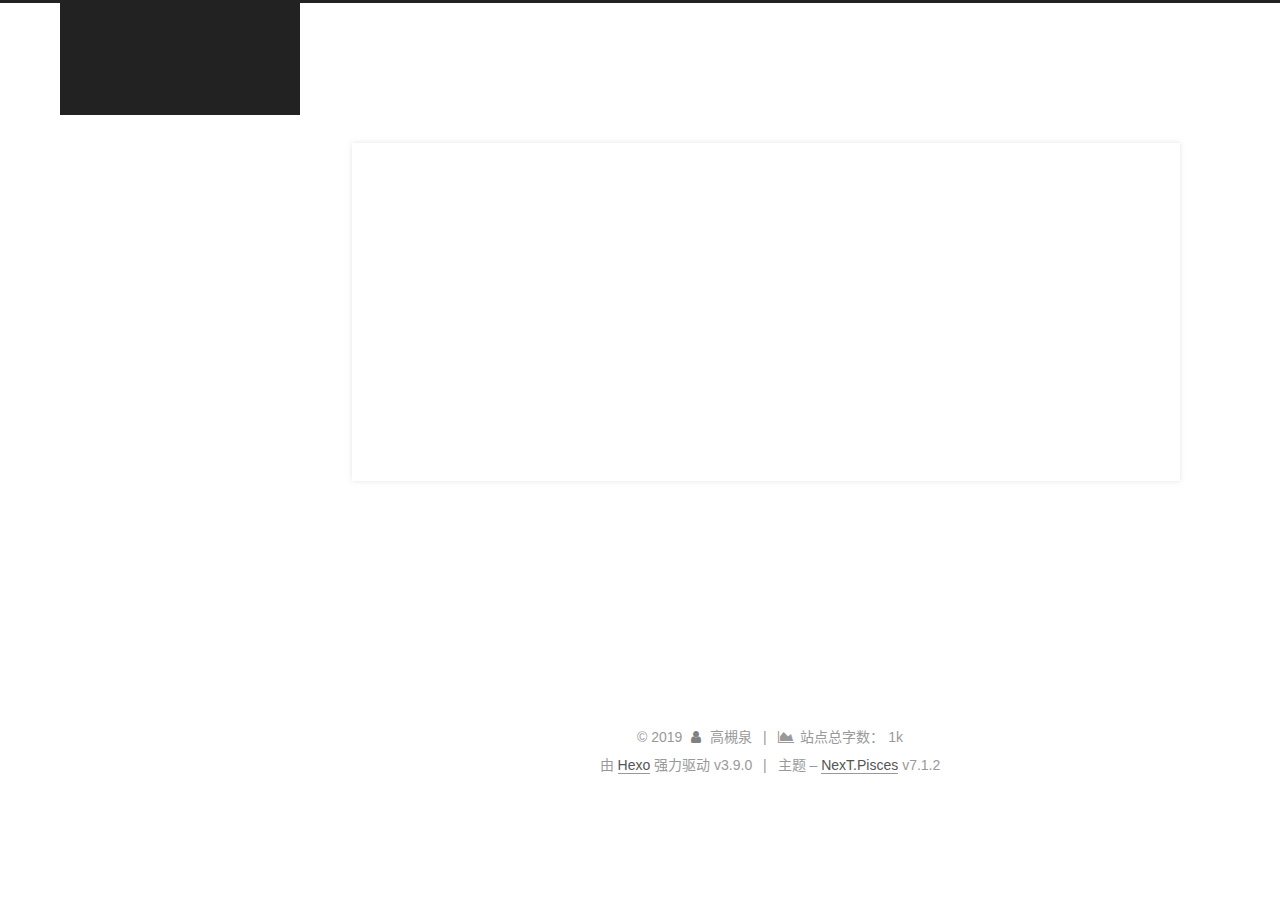
==== commit 060e6460: "Site updated: 2019-06-24 13:18:30" ====
--- a/index.html
+++ b/index.html
@@ -65,10 +65,10 @@
   <link rel="apple-touch-icon" sizes="180x180" href="/images/apple-touch-icon-next.png?v=7.1.2">
 
 
-  <link rel="icon" type="image/png" sizes="32x32" href="/images/nba_boston_celtics_32px_1066773_easyicon.net.png?v=7.1.2">
-
-
-  <link rel="icon" type="image/png" sizes="16x16" href="/images/nba_boston_celtics_16px_1066773_easyicon.net.png?v=7.1.2">
+  <link rel="icon" type="image/png" sizes="32x32" href="/images/jjm.png?v=7.1.2">
+
+
+  <link rel="icon" type="image/png" sizes="16x16" href="/images/jjs.png?v=7.1.2">
 
 
   <link rel="mask-icon" href="/images/logo.svg?v=7.1.2" color="#222">
@@ -408,7 +408,7 @@
           <h1 class="post-title" itemprop="name headline">
                 
                 
-                <a href="/hello-world/" class="post-title-link" itemprop="url">Hello World</a>
+                <a href="/hello-world/" class="post-title-link" itemprop="url">Android</a>
               
             
           </h1>
@@ -450,7 +450,7 @@
                 
                   <span class="post-meta-item-text">更新于</span>
                 
-                <time title="修改时间：2019-06-19 00:02:47" itemprop="dateModified" datetime="2019-06-19T00:02:47+08:00">2019-06-19</time>
+                <time title="修改时间：2019-06-24 13:17:55" itemprop="dateModified" datetime="2019-06-24T13:17:55+08:00">2019-06-24</time>
               
             
           </span>
@@ -464,7 +464,7 @@
 
           
           
-            <span id="/hello-world/" class="leancloud_visitors" data-flag-title="Hello World">
+            <span id="/hello-world/" class="leancloud_visitors" data-flag-title="Android">
               <span class="post-meta-divider">|</span>
               <span class="post-meta-item-icon">
                 <i class="fa fa-eye"></i>
@@ -489,7 +489,7 @@
                 
                   <span class="post-meta-item-text">本文字数：</span>
                 
-                <span title="本文字数">12</span>
+                <span title="本文字数">1.1k</span>
               
 
               
@@ -514,7 +514,7 @@
 
       
         
-          <p>#我是最强<br><img src="/images/xmbd.jpg" alt></p>
+          <p>#准备工作<br><img src="/images/xmbd.jpg" alt></p>
           <!--noindex-->
           
             <div class="post-button text-center">
@@ -697,12 +697,9 @@
 
         </div>
       </div>
-
-      <div id="music163player">
-    <iframe frameborder="no" border="0" marginwidth="0" marginheight="0" width="280" height="86" src="//music.163.com/outchain/player?type=2&id=33911781&auto=1&height=66">
-    </iframe>
+<div id="music163player">
+        <iframe frameborder="no" border="0" marginwidth="0" marginheight="0" width="330" height="86" src="//music.163.com/outchain/player?type=2&id=29498914&auto=1&height=66"></iframe>
 </div>
-
       
 
       
@@ -732,7 +729,7 @@
     
       <span class="post-meta-item-text">站点总字数：</span>
     
-    <span title="站点总字数">0k</span>
+    <span title="站点总字数">1k</span>
   
 
   
--- a/css/main.css
+++ b/css/main.css
@@ -1943,7 +1943,7 @@
   width: 4px;
   height: 4px;
   border-radius: 50%;
-  background: #b5fa57;
+  background: #7771d5;
 }
 .feed-link,
 .chat {
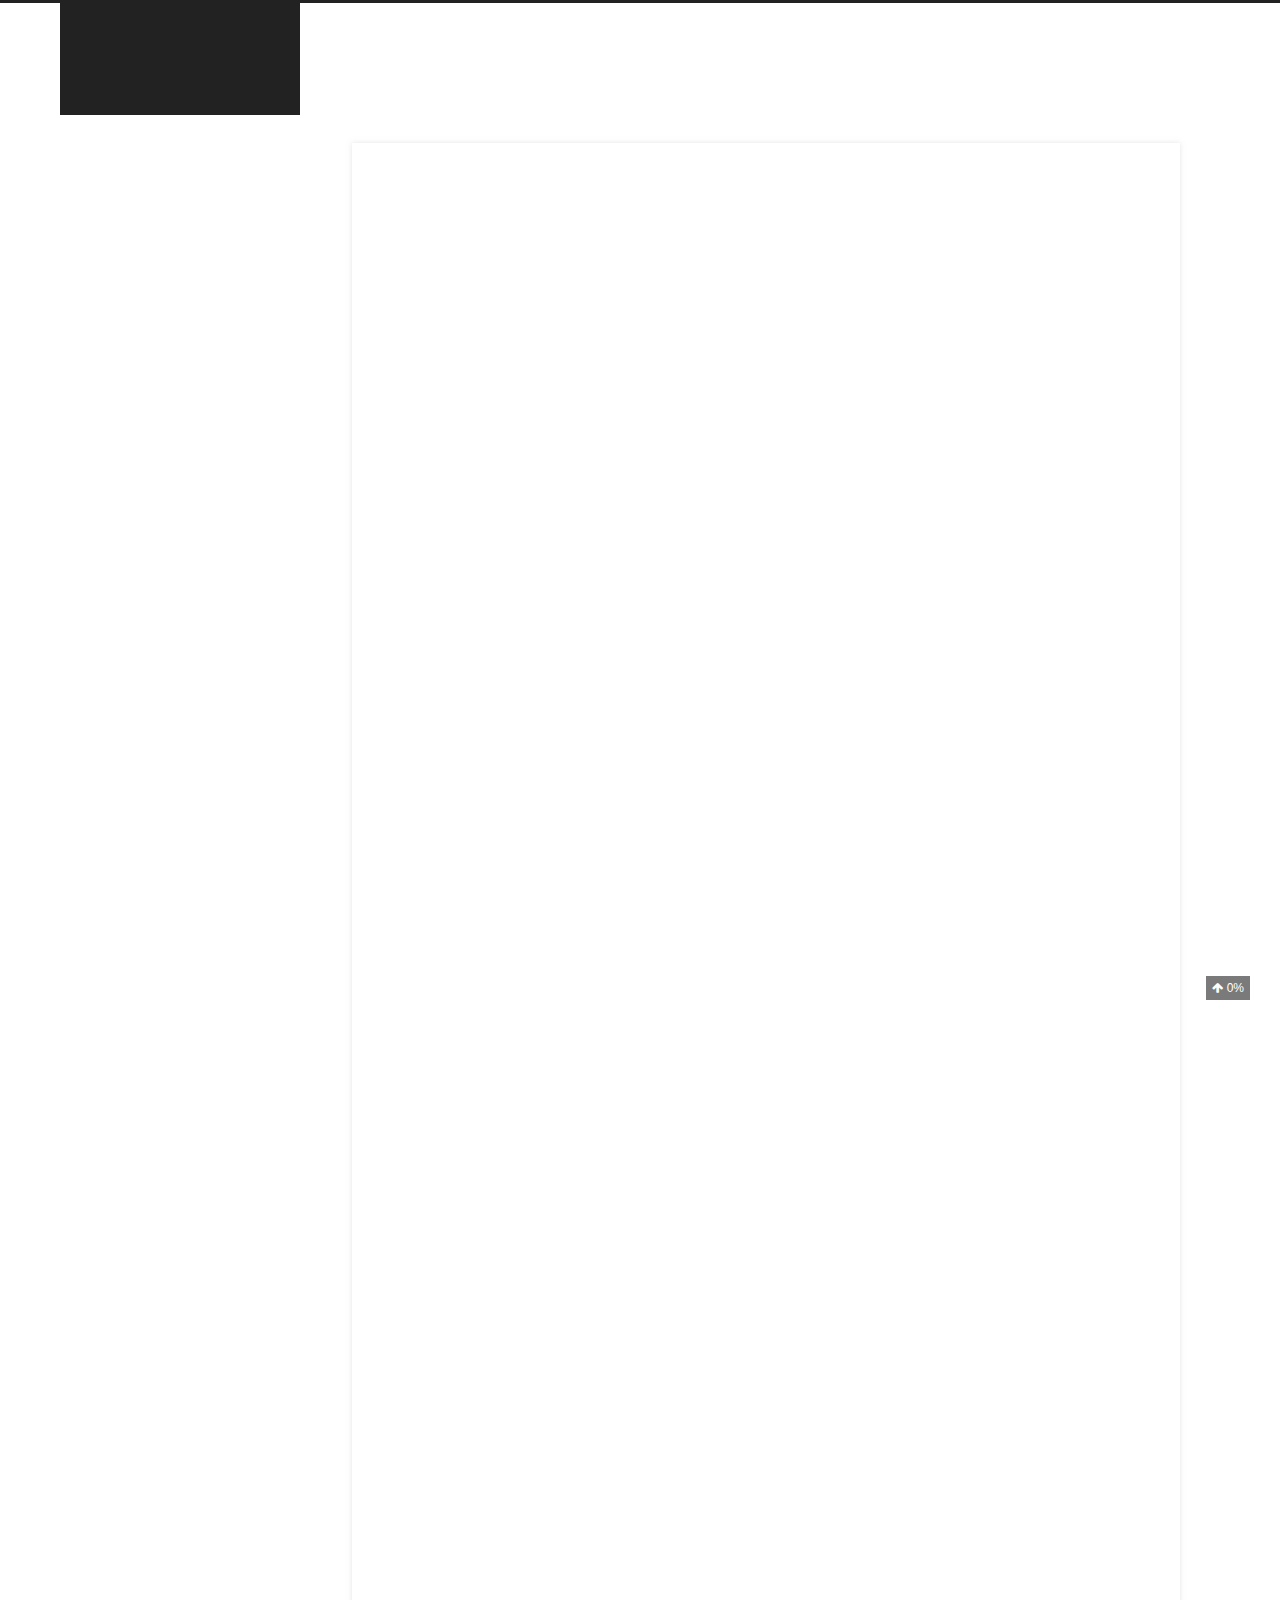
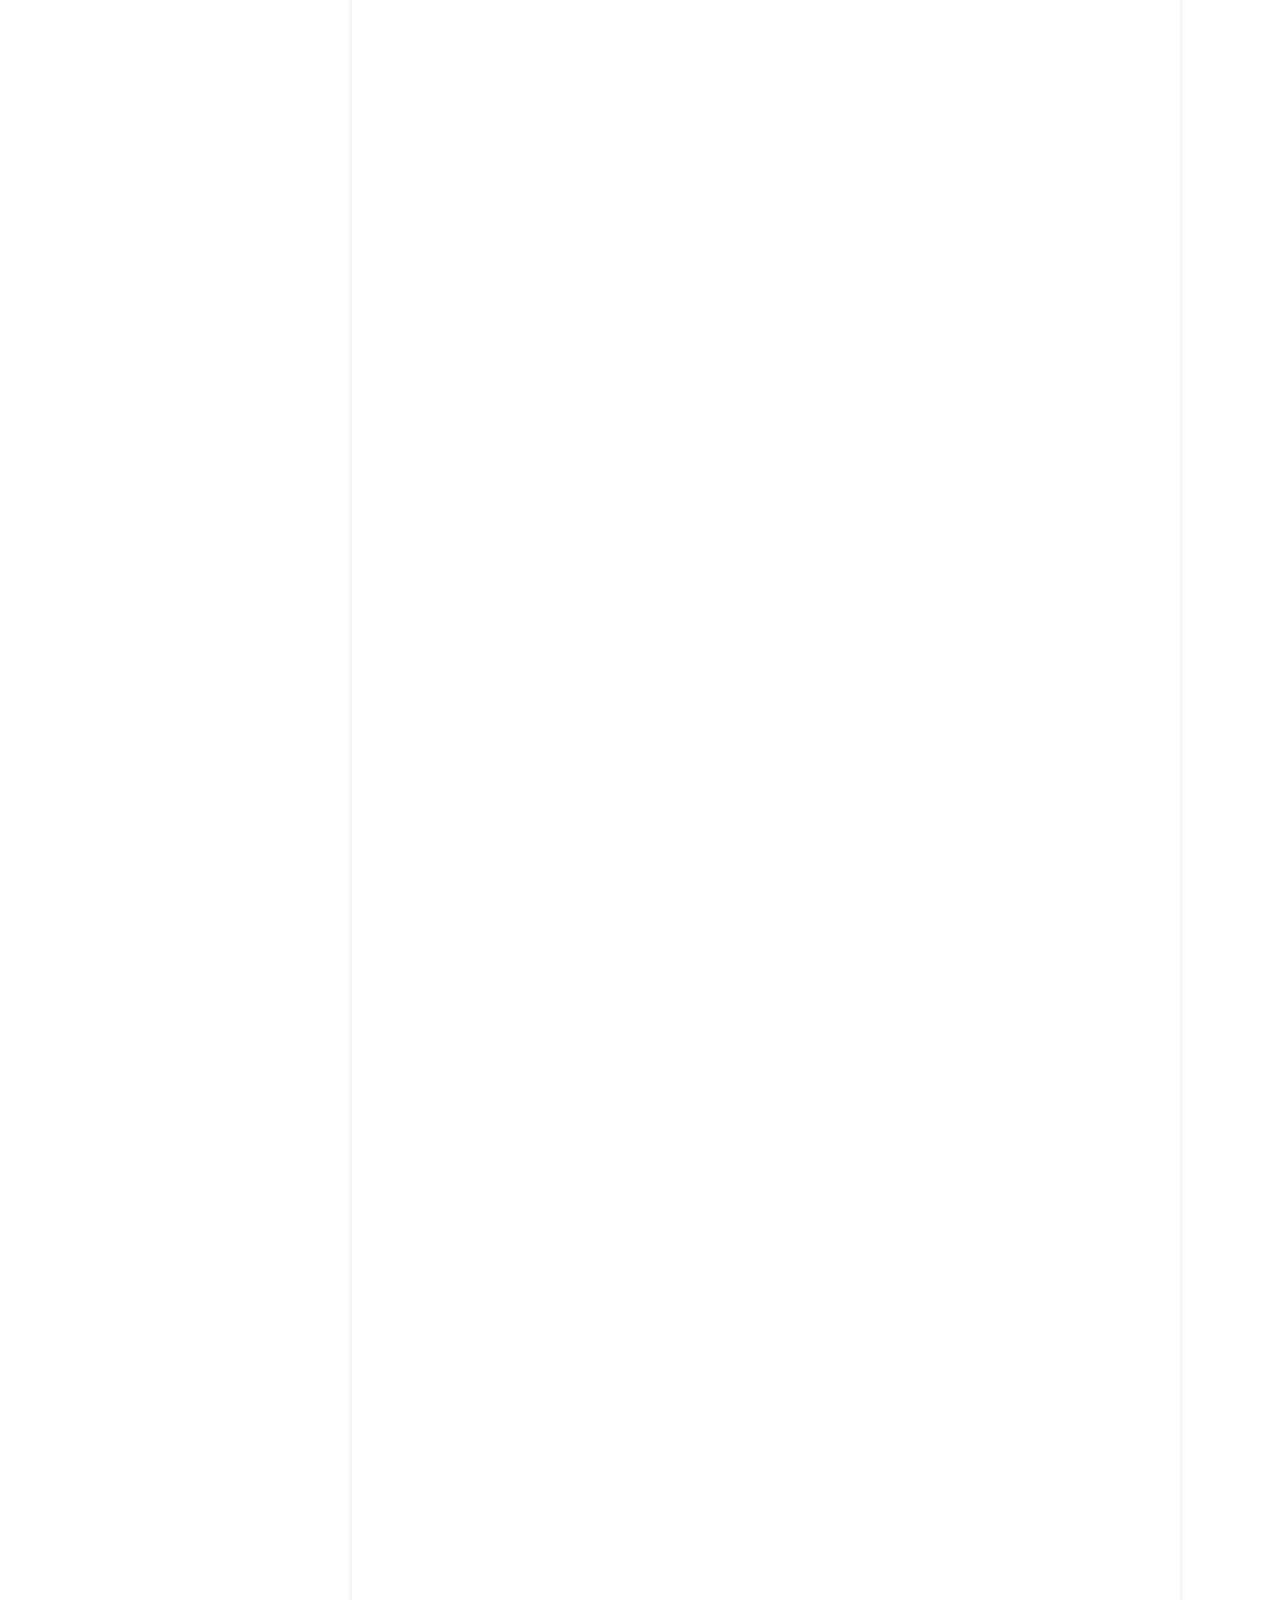
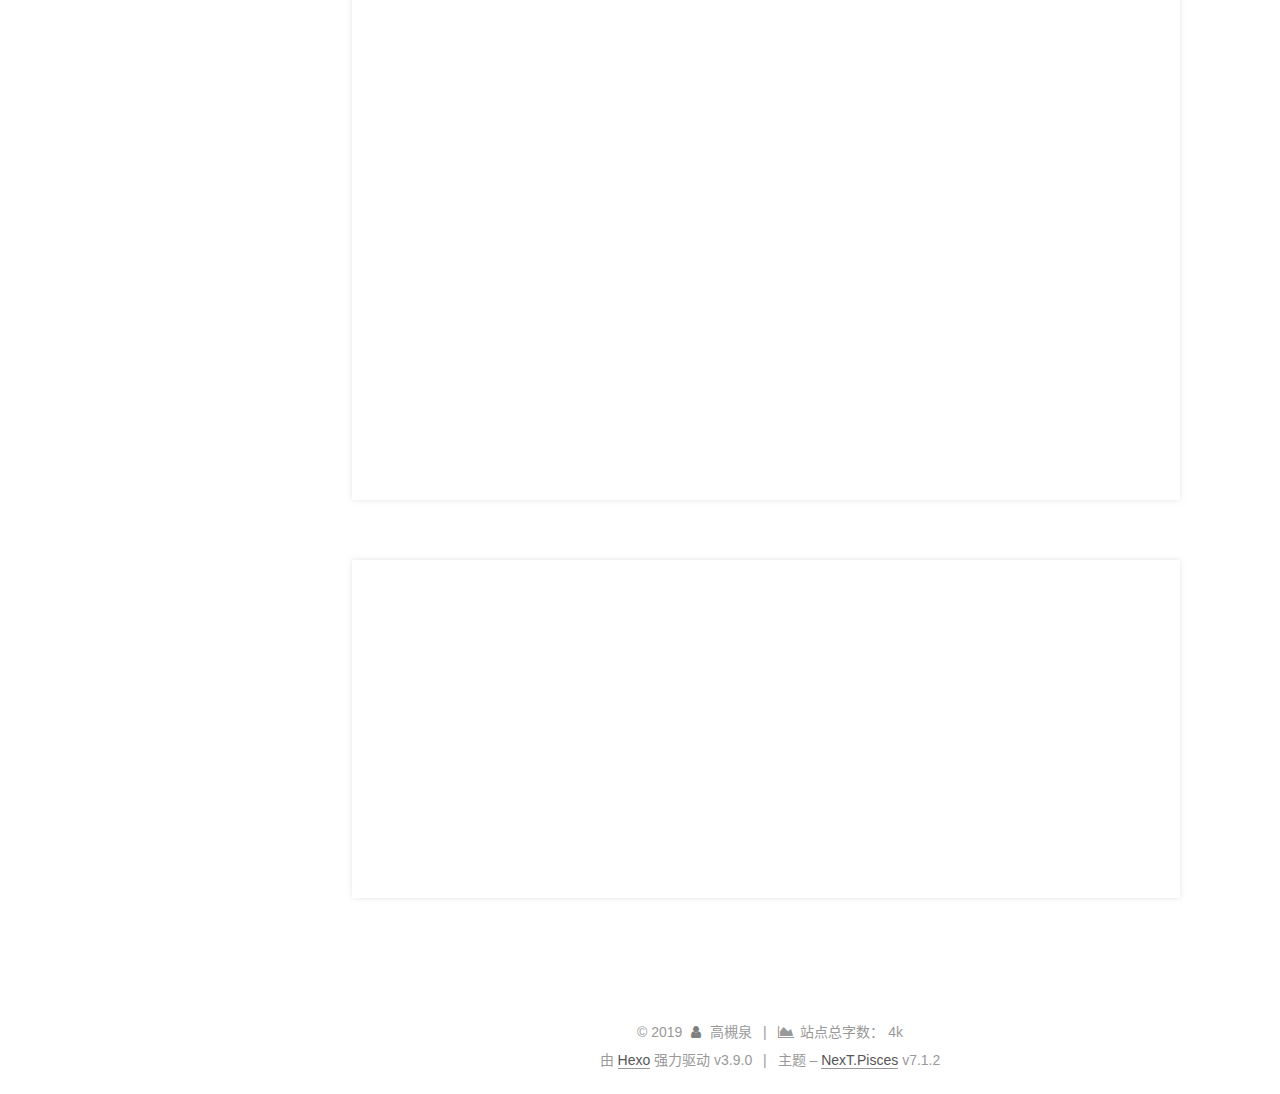
==== commit 724fa9ba: "Site updated: 2019-06-24 14:34:15" ====
--- a/index.html
+++ b/index.html
@@ -388,7 +388,7 @@
   
   
   <div class="post-block">
-    <link itemprop="mainEntityOfPage" href="www.girlfriendnotfoundexception.com/hello-world/">
+    <link itemprop="mainEntityOfPage" href="www.girlfriendnotfoundexception.com/Android之布局和控件/">
 
     <span hidden itemprop="author" itemscope itemtype="http://schema.org/Person">
       <meta itemprop="name" content="高槻泉">
@@ -408,7 +408,7 @@
           <h1 class="post-title" itemprop="name headline">
                 
                 
-                <a href="/hello-world/" class="post-title-link" itemprop="url">Android</a>
+                <a href="/Android之布局和控件/" class="post-title-link" itemprop="url">Android之布局和控件</a>
               
             
           </h1>
@@ -433,6 +433,209 @@
                 
               
 
+              <time title="创建时间：2019-06-24 14:32:33 / 修改时间：14:33:38" itemprop="dateCreated datePublished" datetime="2019-06-24T14:32:33+08:00">2019-06-24</time>
+            
+
+            
+              
+
+              
+            
+          </span>
+
+          
+
+          
+            
+            
+          
+
+          
+          
+            <span id="/Android之布局和控件/" class="leancloud_visitors" data-flag-title="Android之布局和控件">
+              <span class="post-meta-divider">|</span>
+              <span class="post-meta-item-icon">
+                <i class="fa fa-eye"></i>
+              </span>
+              
+                <span class="post-meta-item-text">阅读次数：</span>
+              
+                <span class="leancloud-visitors-count"></span>
+            </span>
+          
+
+          
+
+          
+            <div class="post-symbolscount">
+              
+
+              
+                <span class="post-meta-item-icon">
+                  <i class="fa fa-file-word-o"></i>
+                </span>
+                
+                  <span class="post-meta-item-text">本文字数：</span>
+                
+                <span title="本文字数">2.6k</span>
+              
+
+              
+
+              
+            </div>
+          
+
+          
+
+        </div>
+      </header>
+    
+
+    
+    
+    
+    <div class="post-body" itemprop="articleBody">
+
+      
+      
+
+      
+        
+          
+            <a id="more"></a>
+<p>#布局管理器<br>     7种常见的布局管理器<br>   relativelayout（相对布局）<br>   linearlayout（线性布局）<br>   framelayout（帧布局）<br>   tablelayout（表格布局）<br>   absolulayout（绝对布局）<br>   gridlayout（网格布局）<br>   android.support.constraint.ConstraintLayout<br>   各种布局管理器都有各自的好处和不足，最后一种布局是android studio3.0以上的一种新布局方式，过几天研究研究.</p>
+<p>##Relativelayout（相对布局）<br>     相对布局顾名思义它是相对的，有一个参考点的。这个参考点一般来自于父容器和兄弟容器。它的关键在于我们要根据各个组件之间的位置关系控制组件的摆放。<br>     组件布局属性：<br>     android gravity(设置布局管理器各子组件的摆放方式)参数是表示方位的词。<br>    android ignoreGravity（设置某个组件不受前面的属性的影响）<br>    要写上不受影响的id,没有id的话设置一个id<br>    layout_above(上方) lay_toleftof(左边)等等设置组件相对于参考组件的位置<br>    align：对齐<br>    layout_alignParentBottom等等来设置组件和父容器的对齐方式，属性值为Boolean true才行<br>    layout_alignBottom等等设置某一组件和一个组件对齐方式<br>    layout_centerhorizontal组件位于布局管理器水平中间位置<br>    layout_centerinparent中间位置  vertical垂直居中</p>
+<p>##Linearlayout（线性布局）<br>    布局属性：<br>    vertical纵向的叫做垂直线性布局管理器<br>    horizontal横向的叫做水平线性布局管理器<br>    组件布局属性：<br>    gravity：显示组件的位置，可以把表示方向的词组合在一起,<br>    如：gravity=“top|center” 表示顶上居中<br>    layout_weight属性，设置组件所占的权重,默认值为0,组件分配剩余空间</p>
+<p>##Framelayout（帧布局）<br>    这种布局表示默认在屏幕的左上角层层叠加,用来显示叠加的内容,这些内容还可以拖动<br>    布局属性：<br>    foreground：用于为当前的布局管理器设置一个前景图像(src图像资源)<br>    foregroundGravity设置前景图像的位置<br>    前景图像：始终位于最上层的图像，不能被其他图像盖住</p>
+<p>##Tablelayout（表格布局）<br>    表格布局和后面的网格布局差不多，不过网格布局更好用。<br>    布局属性：<br>    collapseColumns（可以用来隐藏某一列或者几列，填入我们要隐藏的列数字之间用逗号隔开）</p>
+<pre><code>stretchColumns stretch拉伸
+当我们某一列不能显示出来的时候可以自动拉伸用来显示我们的的数据,参数也是填入想要的列数即可。
+
+Tablelayout类以行和列的形式对控件进行管理，每一行为一个TableRow对象，或一个View控件。         
+当为TableRow对象时，可在TableRow下添加子控件，默认情况下，每个子控件占据一列。 
+&lt;/TableRow&gt;
+里面可以添加一些组件如&lt;EditText  &lt;TextView等等
+&lt;TableRow&gt;        
+当为View时，该View将独占一行。</code></pre><p>##Gridlayout（网格布局）<br>    比我们的表格布局管理器更灵活，可以跨列或者跨行，超出容器的组件会自动换行.<br>    布局属性：<br>    columcount （最大列数）<br>    orientation（组件的排列方式）<br>    rowcount（最大行数）<br>    组件属性：<br>    layout_column指定子组件位于网格的第几列<br>    layout_columnSpan指定子组件横向跨几列<br>    layout_columnWeight权重<br>    layout_Grivity指定子组件的位置<br>    layout_row指定子组件位于网格的第几行<br>    layout_rowspan纵向跨几列<br>    layout_rowWeight权重</p>
+<p>##布局管理器的嵌套<br>    原则1：根布局管理器必须包含xmlns属性<br>    原则2：在一个布局文件中最多只有一个根布局管理器，如果需要有多个还需要使用另外一个布局管理器将他们括起来，而另外一个才是根布局管理器<br>    原则3：不能嵌套太深,影响速度</p>
+<p>#基本UI组件</p>
+<p>##文本类组件</p>
+<p>###文本框组件TextView<br>    颜色 textcolor 字体 textsize 设置单行 singleline<br>    字符串资源  在res的values下明德strings里面 这里可以提前设置好我们需要使用的，通过@string/字符串的名字调用即可<br>    <a href="https://www.cnblogs.com/plokmju/p/Android_UI_TextView.html" target="_blank" rel="noopener">https://www.cnblogs.com/plokmju/p/Android_UI_TextView.html</a><br>    在博客园看到一片文章讲的很好这里直接引用过来。</p>
+<p>###编辑框组件EditText<br>    hint：属性添加文本框提示内容<br>    inputType：设置密码,密码框里面有只能输入数字。<br>    drawable(+方位如：Left)属性是一张图片,在编辑框的指定位置添加图片<br>    注：drawableleft=drawablestart（最好使用这个）<br>    drawablepadding:用来设置图片和编辑框的距离<br>    lines:用来设置我们的编辑框的行数（输入文字）这个是显示的行数，超过这个行数可以拖动<br>    getText(）:获取我们输入的文本信息<br>        (在Mainactivity里面获取),提前指定一个id，在main里面new 一个<br>            EditText的类通过findviewbyid这个方法找到就可以使用了。</p>
+<p>###图形视图组件imageview:<br>    scaleType：可以用来拉伸我们的图片让他充满，整个界面如：fitxy<br>    以后再补充</p>
+<p>##按钮类组件</p>
+<p>###图片按钮</p>
+
+          
+        
+      
+    </div>
+
+    
+
+    
+    
+    
+
+    <div>
+      
+    </div>
+
+    
+
+    
+      
+    
+    
+
+    
+
+    <div>
+  
+</div>
+
+
+    <footer class="post-footer">
+      
+
+      
+
+      
+
+      
+      
+        <div class="post-eof"></div>
+      
+    </footer>
+  </div>
+  
+  
+  
+  </article>
+
+
+    
+      
+
+  
+
+  
+  
+  
+
+  
+
+  <article class="post post-type-normal" itemscope itemtype="http://schema.org/Article">
+  
+  
+  
+  <div class="post-block">
+    <link itemprop="mainEntityOfPage" href="www.girlfriendnotfoundexception.com/hello-world/">
+
+    <span hidden itemprop="author" itemscope itemtype="http://schema.org/Person">
+      <meta itemprop="name" content="高槻泉">
+      <meta itemprop="description" content="高槻泉的个人站，主要涉及java，android知识共享、实践教程、前沿技术共同学习等方面">
+      <meta itemprop="image" content="/images/avt.jpg">
+    </span>
+
+    <span hidden itemprop="publisher" itemscope itemtype="http://schema.org/Organization">
+      <meta itemprop="name" content="曾是惊鸿照影来">
+    </span>
+
+    
+      <header class="post-header">
+
+        
+        
+          <h1 class="post-title" itemprop="name headline">
+                
+                
+                <a href="/hello-world/" class="post-title-link" itemprop="url">Android</a>
+              
+            
+          </h1>
+        
+
+        <div class="post-meta">
+          <span class="post-time">
+
+            
+            
+            
+
+            
+              <span class="post-meta-item-icon">
+                <i class="fa fa-calendar-o"></i>
+              </span>
+              
+                <span class="post-meta-item-text">发表于</span>
+              
+
+              
+                
+              
+
               <time title="创建时间：2019-06-17 15:00:14" itemprop="dateCreated datePublished" datetime="2019-06-17T15:00:14+08:00">2019-06-17</time>
             
 
@@ -450,7 +653,7 @@
                 
                   <span class="post-meta-item-text">更新于</span>
                 
-                <time title="修改时间：2019-06-24 13:17:55" itemprop="dateModified" datetime="2019-06-24T13:17:55+08:00">2019-06-24</time>
+                <time title="修改时间：2019-06-24 13:19:41" itemprop="dateModified" datetime="2019-06-24T13:19:41+08:00">2019-06-24</time>
               
             
           </span>
@@ -617,7 +820,7 @@
                 
                   <a href="/archives/">
                 
-                    <span class="site-state-item-count">1</span>
+                    <span class="site-state-item-count">2</span>
                     <span class="site-state-item-name">日志</span>
                   </a>
                 </div>
@@ -729,7 +932,7 @@
     
       <span class="post-meta-item-text">站点总字数：</span>
     
-    <span title="站点总字数">1k</span>
+    <span title="站点总字数">4k</span>
   
 
   
--- a/css/main.css
+++ b/css/main.css
@@ -1943,7 +1943,7 @@
   width: 4px;
   height: 4px;
   border-radius: 50%;
-  background: #7771d5;
+  background: #d7e5e9;
 }
 .feed-link,
 .chat {
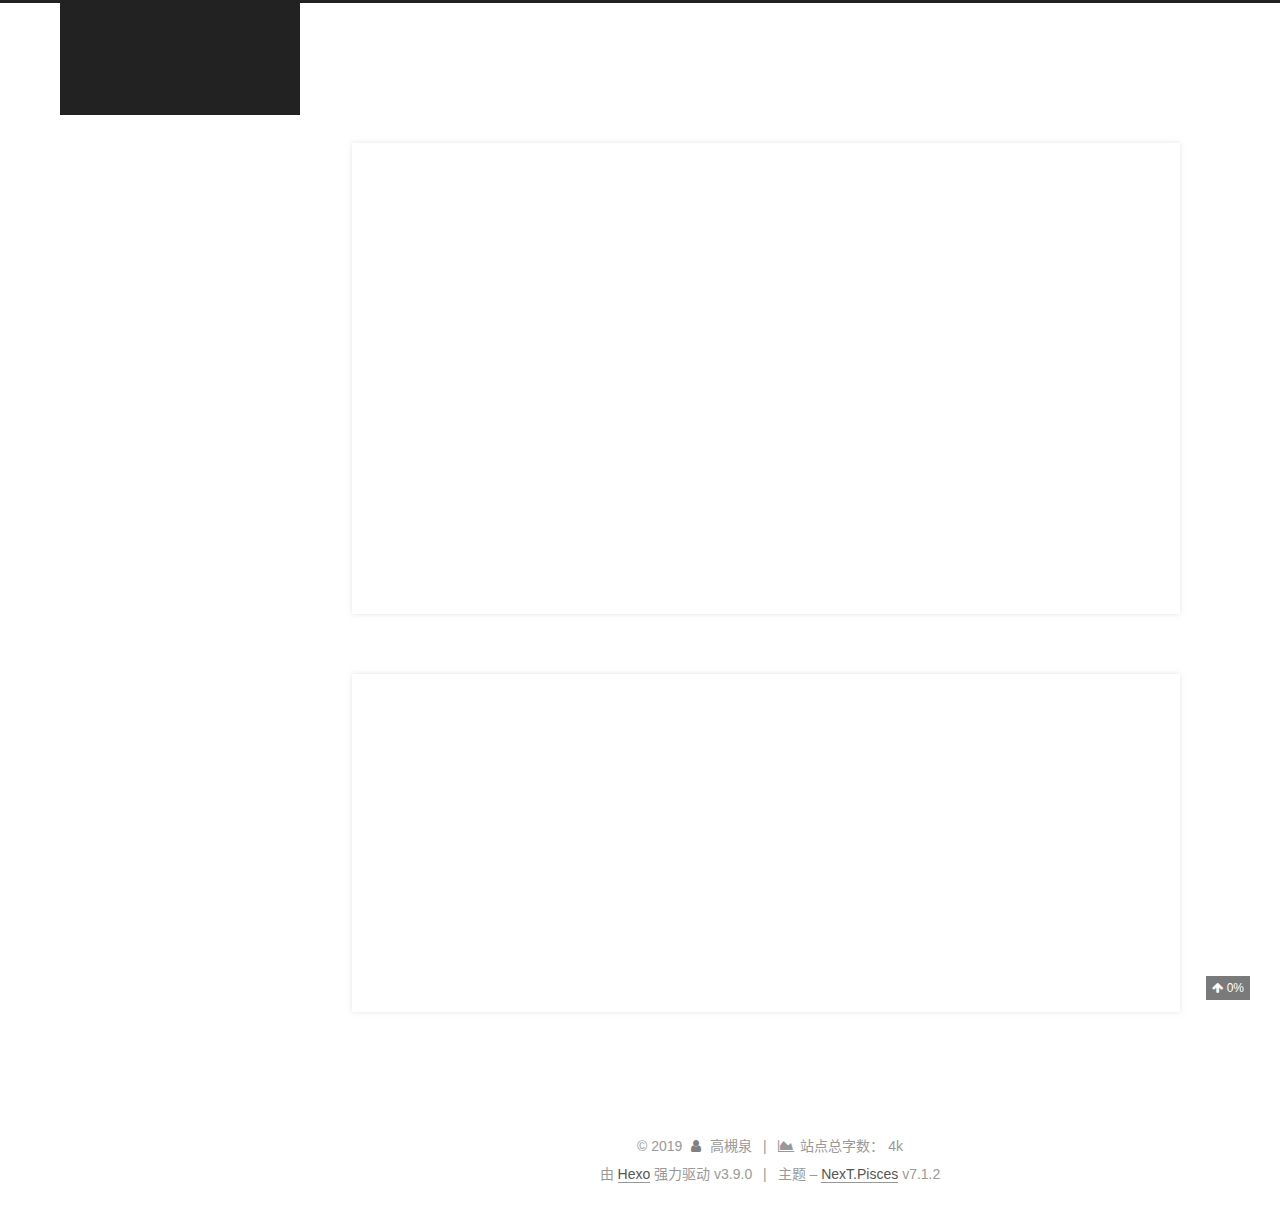
==== commit 8e22006f: "Site updated: 2019-06-24 14:36:28" ====
--- a/index.html
+++ b/index.html
@@ -433,7 +433,7 @@
                 
               
 
-              <time title="创建时间：2019-06-24 14:32:33 / 修改时间：14:33:38" itemprop="dateCreated datePublished" datetime="2019-06-24T14:32:33+08:00">2019-06-24</time>
+              <time title="创建时间：2019-06-24 14:32:33 / 修改时间：14:35:45" itemprop="dateCreated datePublished" datetime="2019-06-24T14:32:33+08:00">2019-06-24</time>
             
 
             
@@ -477,7 +477,7 @@
                 
                   <span class="post-meta-item-text">本文字数：</span>
                 
-                <span title="本文字数">2.6k</span>
+                <span title="本文字数">2.7k</span>
               
 
               
@@ -502,32 +502,16 @@
 
       
         
-          
-            <a id="more"></a>
-<p>#布局管理器<br>     7种常见的布局管理器<br>   relativelayout（相对布局）<br>   linearlayout（线性布局）<br>   framelayout（帧布局）<br>   tablelayout（表格布局）<br>   absolulayout（绝对布局）<br>   gridlayout（网格布局）<br>   android.support.constraint.ConstraintLayout<br>   各种布局管理器都有各自的好处和不足，最后一种布局是android studio3.0以上的一种新布局方式，过几天研究研究.</p>
-<p>##Relativelayout（相对布局）<br>     相对布局顾名思义它是相对的，有一个参考点的。这个参考点一般来自于父容器和兄弟容器。它的关键在于我们要根据各个组件之间的位置关系控制组件的摆放。<br>     组件布局属性：<br>     android gravity(设置布局管理器各子组件的摆放方式)参数是表示方位的词。<br>    android ignoreGravity（设置某个组件不受前面的属性的影响）<br>    要写上不受影响的id,没有id的话设置一个id<br>    layout_above(上方) lay_toleftof(左边)等等设置组件相对于参考组件的位置<br>    align：对齐<br>    layout_alignParentBottom等等来设置组件和父容器的对齐方式，属性值为Boolean true才行<br>    layout_alignBottom等等设置某一组件和一个组件对齐方式<br>    layout_centerhorizontal组件位于布局管理器水平中间位置<br>    layout_centerinparent中间位置  vertical垂直居中</p>
-<p>##Linearlayout（线性布局）<br>    布局属性：<br>    vertical纵向的叫做垂直线性布局管理器<br>    horizontal横向的叫做水平线性布局管理器<br>    组件布局属性：<br>    gravity：显示组件的位置，可以把表示方向的词组合在一起,<br>    如：gravity=“top|center” 表示顶上居中<br>    layout_weight属性，设置组件所占的权重,默认值为0,组件分配剩余空间</p>
-<p>##Framelayout（帧布局）<br>    这种布局表示默认在屏幕的左上角层层叠加,用来显示叠加的内容,这些内容还可以拖动<br>    布局属性：<br>    foreground：用于为当前的布局管理器设置一个前景图像(src图像资源)<br>    foregroundGravity设置前景图像的位置<br>    前景图像：始终位于最上层的图像，不能被其他图像盖住</p>
-<p>##Tablelayout（表格布局）<br>    表格布局和后面的网格布局差不多，不过网格布局更好用。<br>    布局属性：<br>    collapseColumns（可以用来隐藏某一列或者几列，填入我们要隐藏的列数字之间用逗号隔开）</p>
-<pre><code>stretchColumns stretch拉伸
-当我们某一列不能显示出来的时候可以自动拉伸用来显示我们的的数据,参数也是填入想要的列数即可。
-
-Tablelayout类以行和列的形式对控件进行管理，每一行为一个TableRow对象，或一个View控件。         
-当为TableRow对象时，可在TableRow下添加子控件，默认情况下，每个子控件占据一列。 
-&lt;/TableRow&gt;
-里面可以添加一些组件如&lt;EditText  &lt;TextView等等
-&lt;TableRow&gt;        
-当为View时，该View将独占一行。</code></pre><p>##Gridlayout（网格布局）<br>    比我们的表格布局管理器更灵活，可以跨列或者跨行，超出容器的组件会自动换行.<br>    布局属性：<br>    columcount （最大列数）<br>    orientation（组件的排列方式）<br>    rowcount（最大行数）<br>    组件属性：<br>    layout_column指定子组件位于网格的第几列<br>    layout_columnSpan指定子组件横向跨几列<br>    layout_columnWeight权重<br>    layout_Grivity指定子组件的位置<br>    layout_row指定子组件位于网格的第几行<br>    layout_rowspan纵向跨几列<br>    layout_rowWeight权重</p>
-<p>##布局管理器的嵌套<br>    原则1：根布局管理器必须包含xmlns属性<br>    原则2：在一个布局文件中最多只有一个根布局管理器，如果需要有多个还需要使用另外一个布局管理器将他们括起来，而另外一个才是根布局管理器<br>    原则3：不能嵌套太深,影响速度</p>
-<p>#基本UI组件</p>
-<p>##文本类组件</p>
-<p>###文本框组件TextView<br>    颜色 textcolor 字体 textsize 设置单行 singleline<br>    字符串资源  在res的values下明德strings里面 这里可以提前设置好我们需要使用的，通过@string/字符串的名字调用即可<br>    <a href="https://www.cnblogs.com/plokmju/p/Android_UI_TextView.html" target="_blank" rel="noopener">https://www.cnblogs.com/plokmju/p/Android_UI_TextView.html</a><br>    在博客园看到一片文章讲的很好这里直接引用过来。</p>
-<p>###编辑框组件EditText<br>    hint：属性添加文本框提示内容<br>    inputType：设置密码,密码框里面有只能输入数字。<br>    drawable(+方位如：Left)属性是一张图片,在编辑框的指定位置添加图片<br>    注：drawableleft=drawablestart（最好使用这个）<br>    drawablepadding:用来设置图片和编辑框的距离<br>    lines:用来设置我们的编辑框的行数（输入文字）这个是显示的行数，超过这个行数可以拖动<br>    getText(）:获取我们输入的文本信息<br>        (在Mainactivity里面获取),提前指定一个id，在main里面new 一个<br>            EditText的类通过findviewbyid这个方法找到就可以使用了。</p>
-<p>###图形视图组件imageview:<br>    scaleType：可以用来拉伸我们的图片让他充满，整个界面如：fitxy<br>    以后再补充</p>
-<p>##按钮类组件</p>
-<p>###图片按钮</p>
-
-          
+          <p>#布局和控件</p>
+          <!--noindex-->
+          
+            <div class="post-button text-center">
+              <a class="btn" href="/Android之布局和控件/#more" rel="contents">
+                阅读全文 &raquo;
+              </a>
+            </div>
+          
+          <!--/noindex-->
         
       
     </div>
--- a/css/main.css
+++ b/css/main.css
@@ -1943,7 +1943,7 @@
   width: 4px;
   height: 4px;
   border-radius: 50%;
-  background: #d7e5e9;
+  background: #700e26;
 }
 .feed-link,
 .chat {
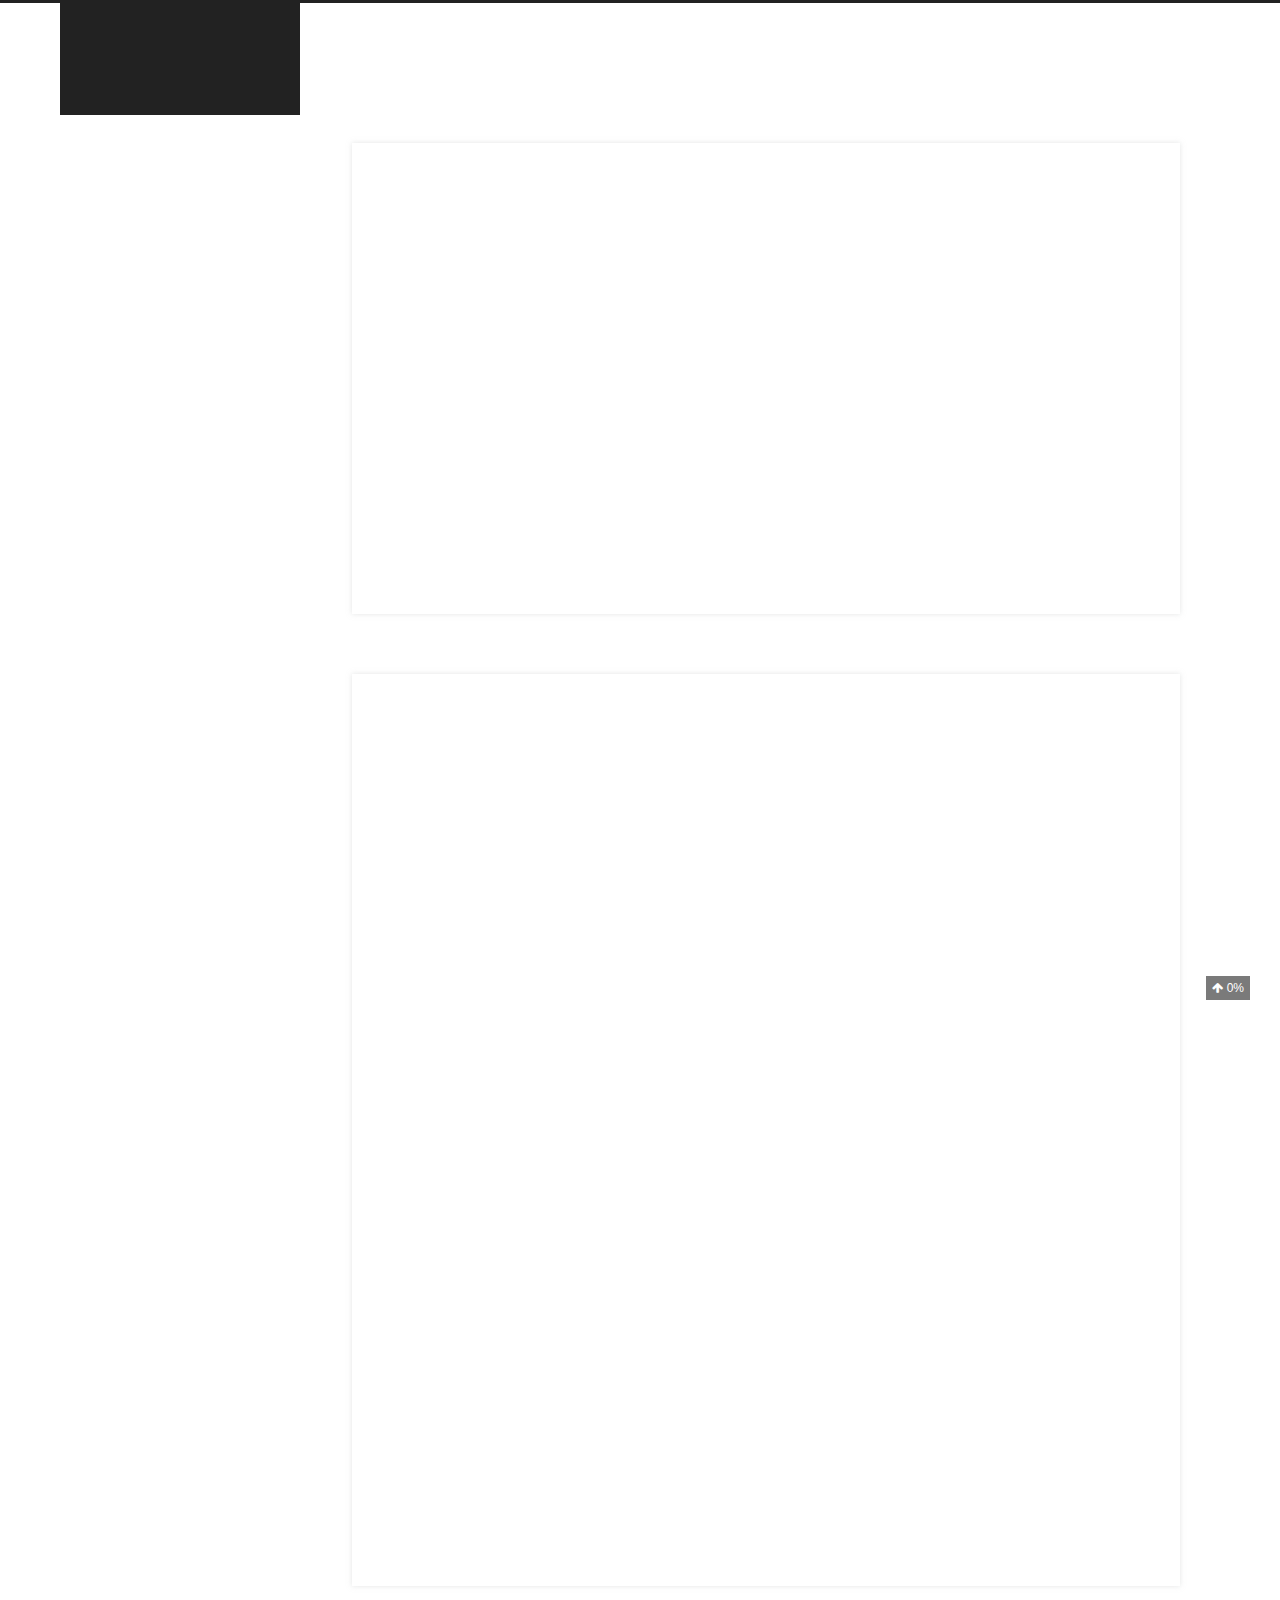
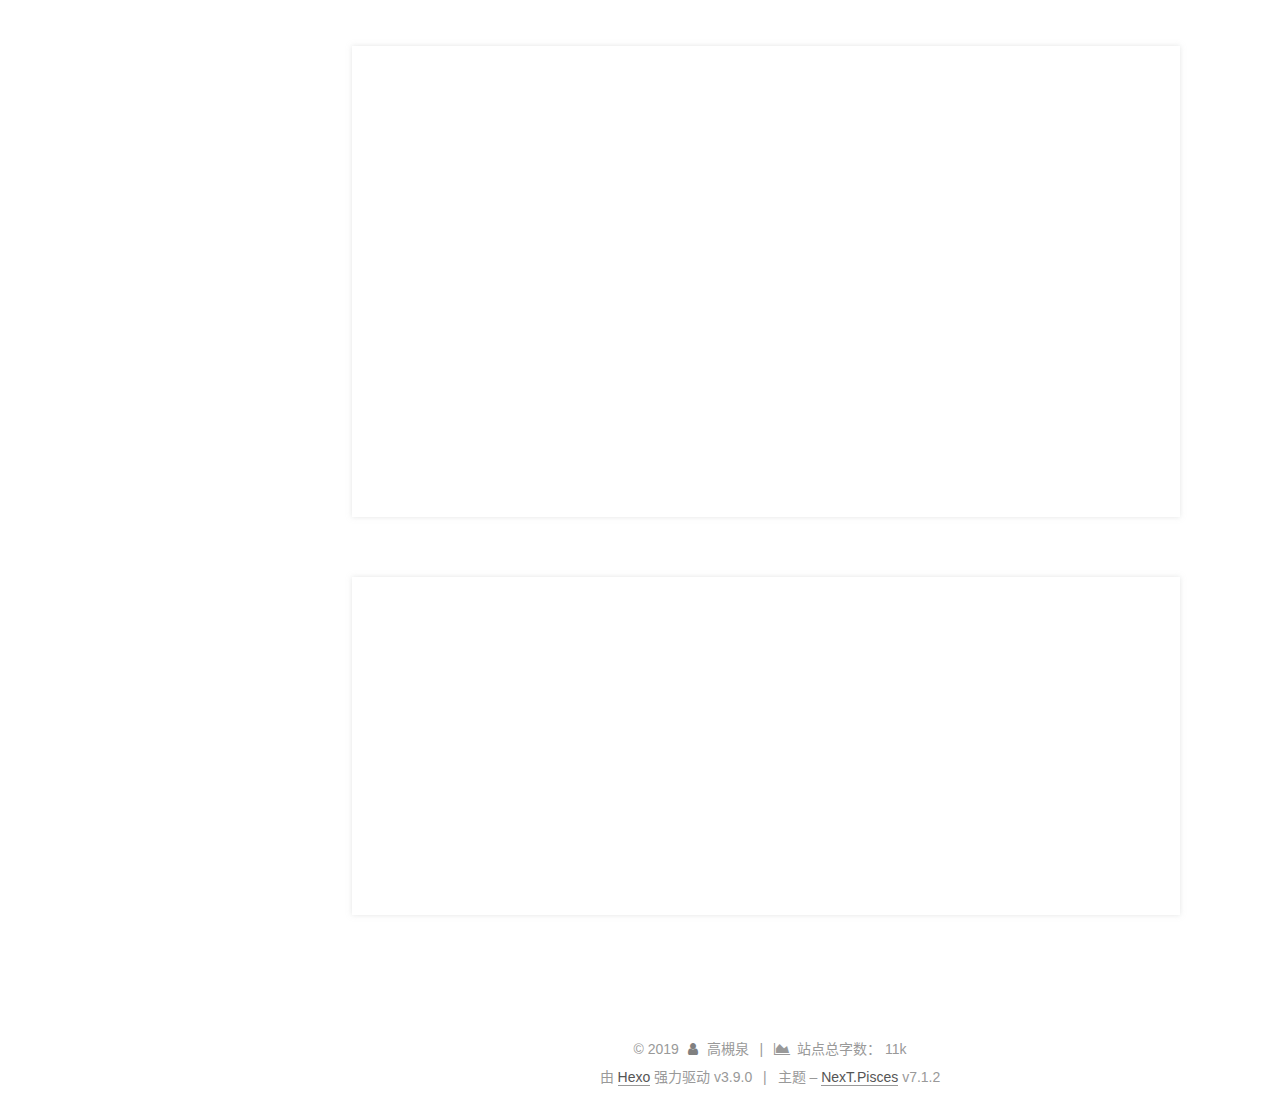
==== commit 9bbeabf9: "Site updated: 2019-06-28 22:30:45" ====
--- a/index.html
+++ b/index.html
@@ -388,7 +388,7 @@
   
   
   <div class="post-block">
-    <link itemprop="mainEntityOfPage" href="www.girlfriendnotfoundexception.com/Android之布局和控件/">
+    <link itemprop="mainEntityOfPage" href="www.girlfriendnotfoundexception.com/activity和intent/">
 
     <span hidden itemprop="author" itemscope itemtype="http://schema.org/Person">
       <meta itemprop="name" content="高槻泉">
@@ -408,7 +408,7 @@
           <h1 class="post-title" itemprop="name headline">
                 
                 
-                <a href="/Android之布局和控件/" class="post-title-link" itemprop="url">Android之布局和控件</a>
+                <a href="/activity和intent/" class="post-title-link" itemprop="url">activity和intent</a>
               
             
           </h1>
@@ -433,12 +433,398 @@
                 
               
 
-              <time title="创建时间：2019-06-24 14:32:33 / 修改时间：14:35:45" itemprop="dateCreated datePublished" datetime="2019-06-24T14:32:33+08:00">2019-06-24</time>
-            
-
-            
-              
-
+              <time title="创建时间：2019-06-28 15:07:55 / 修改时间：22:29:30" itemprop="dateCreated datePublished" datetime="2019-06-28T15:07:55+08:00">2019-06-28</time>
+            
+
+            
+              
+
+              
+            
+          </span>
+
+          
+
+          
+            
+            
+          
+
+          
+          
+            <span id="/activity和intent/" class="leancloud_visitors" data-flag-title="activity和intent">
+              <span class="post-meta-divider">|</span>
+              <span class="post-meta-item-icon">
+                <i class="fa fa-eye"></i>
+              </span>
+              
+                <span class="post-meta-item-text">阅读次数：</span>
+              
+                <span class="leancloud-visitors-count"></span>
+            </span>
+          
+
+          
+
+          
+            <div class="post-symbolscount">
+              
+
+              
+                <span class="post-meta-item-icon">
+                  <i class="fa fa-file-word-o"></i>
+                </span>
+                
+                  <span class="post-meta-item-text">本文字数：</span>
+                
+                <span title="本文字数">2.3k</span>
+              
+
+              
+
+              
+            </div>
+          
+
+          
+
+        </div>
+      </header>
+    
+
+    
+    
+    
+    <div class="post-body" itemprop="articleBody">
+
+      
+      
+
+      
+        
+          <p>#android培训activity和intent</p>
+          <!--noindex-->
+          
+            <div class="post-button text-center">
+              <a class="btn" href="/activity和intent/#more" rel="contents">
+                阅读全文 &raquo;
+              </a>
+            </div>
+          
+          <!--/noindex-->
+        
+      
+    </div>
+
+    
+
+    
+    
+    
+
+    <div>
+      
+    </div>
+
+    
+
+    
+      
+    
+    
+
+    
+
+    <div>
+  
+</div>
+
+
+    <footer class="post-footer">
+      
+
+      
+
+      
+
+      
+      
+        <div class="post-eof"></div>
+      
+    </footer>
+  </div>
+  
+  
+  
+  </article>
+
+
+    
+      
+
+  
+
+  
+  
+  
+
+  
+
+  <article class="post post-type-normal" itemscope itemtype="http://schema.org/Article">
+  
+  
+  
+  <div class="post-block">
+    <link itemprop="mainEntityOfPage" href="www.girlfriendnotfoundexception.com/Source/">
+
+    <span hidden itemprop="author" itemscope itemtype="http://schema.org/Person">
+      <meta itemprop="name" content="高槻泉">
+      <meta itemprop="description" content="高槻泉的个人站，主要涉及java，android知识共享、实践教程、前沿技术共同学习等方面">
+      <meta itemprop="image" content="/images/avt.jpg">
+    </span>
+
+    <span hidden itemprop="publisher" itemscope itemtype="http://schema.org/Organization">
+      <meta itemprop="name" content="曾是惊鸿照影来">
+    </span>
+
+    
+      <header class="post-header">
+
+        
+        
+          <h1 class="post-title" itemprop="name headline">
+                
+                
+                <a href="/Source/" class="post-title-link" itemprop="url">Source</a>
+              
+            
+          </h1>
+        
+
+        <div class="post-meta">
+          <span class="post-time">
+
+            
+            
+            
+
+            
+              <span class="post-meta-item-icon">
+                <i class="fa fa-calendar-o"></i>
+              </span>
+              
+                <span class="post-meta-item-text">发表于</span>
+              
+
+              
+                
+              
+
+              <time title="创建时间：2019-06-27 11:53:57 / 修改时间：15:31:31" itemprop="dateCreated datePublished" datetime="2019-06-27T11:53:57+08:00">2019-06-27</time>
+            
+
+            
+              
+
+              
+            
+          </span>
+
+          
+
+          
+            
+            
+          
+
+          
+          
+            <span id="/Source/" class="leancloud_visitors" data-flag-title="Source">
+              <span class="post-meta-divider">|</span>
+              <span class="post-meta-item-icon">
+                <i class="fa fa-eye"></i>
+              </span>
+              
+                <span class="post-meta-item-text">阅读次数：</span>
+              
+                <span class="leancloud-visitors-count"></span>
+            </span>
+          
+
+          
+
+          
+            <div class="post-symbolscount">
+              
+
+              
+                <span class="post-meta-item-icon">
+                  <i class="fa fa-file-word-o"></i>
+                </span>
+                
+                  <span class="post-meta-item-text">本文字数：</span>
+                
+                <span title="本文字数">2.4k</span>
+              
+
+              
+
+              
+            </div>
+          
+
+          
+
+        </div>
+      </header>
+    
+
+    
+    
+    
+    <div class="post-body" itemprop="articleBody">
+
+      
+      
+
+      
+        
+          <p>#安卓资源<br><img src="/images/chatu.jpg" alt></p>
+          <!--noindex-->
+          
+            <div class="post-button text-center">
+              <a class="btn" href="/Source/#more" rel="contents">
+                阅读全文 &raquo;
+              </a>
+            </div>
+          
+          <!--/noindex-->
+        
+      
+    </div>
+
+    
+
+    
+    
+    
+
+    <div>
+      
+    </div>
+
+    
+
+    
+      
+    
+    
+
+    
+
+    <div>
+  
+</div>
+
+
+    <footer class="post-footer">
+      
+
+      
+
+      
+
+      
+      
+        <div class="post-eof"></div>
+      
+    </footer>
+  </div>
+  
+  
+  
+  </article>
+
+
+    
+      
+
+  
+
+  
+  
+  
+
+  
+
+  <article class="post post-type-normal" itemscope itemtype="http://schema.org/Article">
+  
+  
+  
+  <div class="post-block">
+    <link itemprop="mainEntityOfPage" href="www.girlfriendnotfoundexception.com/Android之布局和控件/">
+
+    <span hidden itemprop="author" itemscope itemtype="http://schema.org/Person">
+      <meta itemprop="name" content="高槻泉">
+      <meta itemprop="description" content="高槻泉的个人站，主要涉及java，android知识共享、实践教程、前沿技术共同学习等方面">
+      <meta itemprop="image" content="/images/avt.jpg">
+    </span>
+
+    <span hidden itemprop="publisher" itemscope itemtype="http://schema.org/Organization">
+      <meta itemprop="name" content="曾是惊鸿照影来">
+    </span>
+
+    
+      <header class="post-header">
+
+        
+        
+          <h1 class="post-title" itemprop="name headline">
+                
+                
+                <a href="/Android之布局和控件/" class="post-title-link" itemprop="url">Android之布局和控件</a>
+              
+            
+          </h1>
+        
+
+        <div class="post-meta">
+          <span class="post-time">
+
+            
+            
+            
+
+            
+              <span class="post-meta-item-icon">
+                <i class="fa fa-calendar-o"></i>
+              </span>
+              
+                <span class="post-meta-item-text">发表于</span>
+              
+
+              
+                
+              
+
+              <time title="创建时间：2019-06-24 14:32:33" itemprop="dateCreated datePublished" datetime="2019-06-24T14:32:33+08:00">2019-06-24</time>
+            
+
+            
+              
+
+              
+                
+                <span class="post-meta-divider">|</span>
+                
+
+                <span class="post-meta-item-icon">
+                  <i class="fa fa-calendar-check-o"></i>
+                </span>
+                
+                  <span class="post-meta-item-text">更新于</span>
+                
+                <time title="修改时间：2019-06-27 15:31:40" itemprop="dateModified" datetime="2019-06-27T15:31:40+08:00">2019-06-27</time>
               
             
           </span>
@@ -477,7 +863,7 @@
                 
                   <span class="post-meta-item-text">本文字数：</span>
                 
-                <span title="本文字数">2.7k</span>
+                <span title="本文字数">5.4k</span>
               
 
               
@@ -595,7 +981,7 @@
           <h1 class="post-title" itemprop="name headline">
                 
                 
-                <a href="/hello-world/" class="post-title-link" itemprop="url">Android</a>
+                <a href="/hello-world/" class="post-title-link" itemprop="url">Android开始之路</a>
               
             
           </h1>
@@ -637,7 +1023,7 @@
                 
                   <span class="post-meta-item-text">更新于</span>
                 
-                <time title="修改时间：2019-06-24 13:19:41" itemprop="dateModified" datetime="2019-06-24T13:19:41+08:00">2019-06-24</time>
+                <time title="修改时间：2019-06-27 15:31:36" itemprop="dateModified" datetime="2019-06-27T15:31:36+08:00">2019-06-27</time>
               
             
           </span>
@@ -651,7 +1037,7 @@
 
           
           
-            <span id="/hello-world/" class="leancloud_visitors" data-flag-title="Android">
+            <span id="/hello-world/" class="leancloud_visitors" data-flag-title="Android开始之路">
               <span class="post-meta-divider">|</span>
               <span class="post-meta-item-icon">
                 <i class="fa fa-eye"></i>
@@ -804,7 +1190,7 @@
                 
                   <a href="/archives/">
                 
-                    <span class="site-state-item-count">2</span>
+                    <span class="site-state-item-count">4</span>
                     <span class="site-state-item-name">日志</span>
                   </a>
                 </div>
@@ -916,7 +1302,7 @@
     
       <span class="post-meta-item-text">站点总字数：</span>
     
-    <span title="站点总字数">4k</span>
+    <span title="站点总字数">11k</span>
   
 
   
--- a/css/main.css
+++ b/css/main.css
@@ -1943,7 +1943,7 @@
   width: 4px;
   height: 4px;
   border-radius: 50%;
-  background: #700e26;
+  background: #edace0;
 }
 .feed-link,
 .chat {
@@ -2992,6 +2992,9 @@
 }
 body {
   background: url("/images/background.jpg");
+  background-repeat: no-repeat;
+  background-size: contain;
+  background-attachment: fixed;
 }
 .post {
   margin-top: 60px;
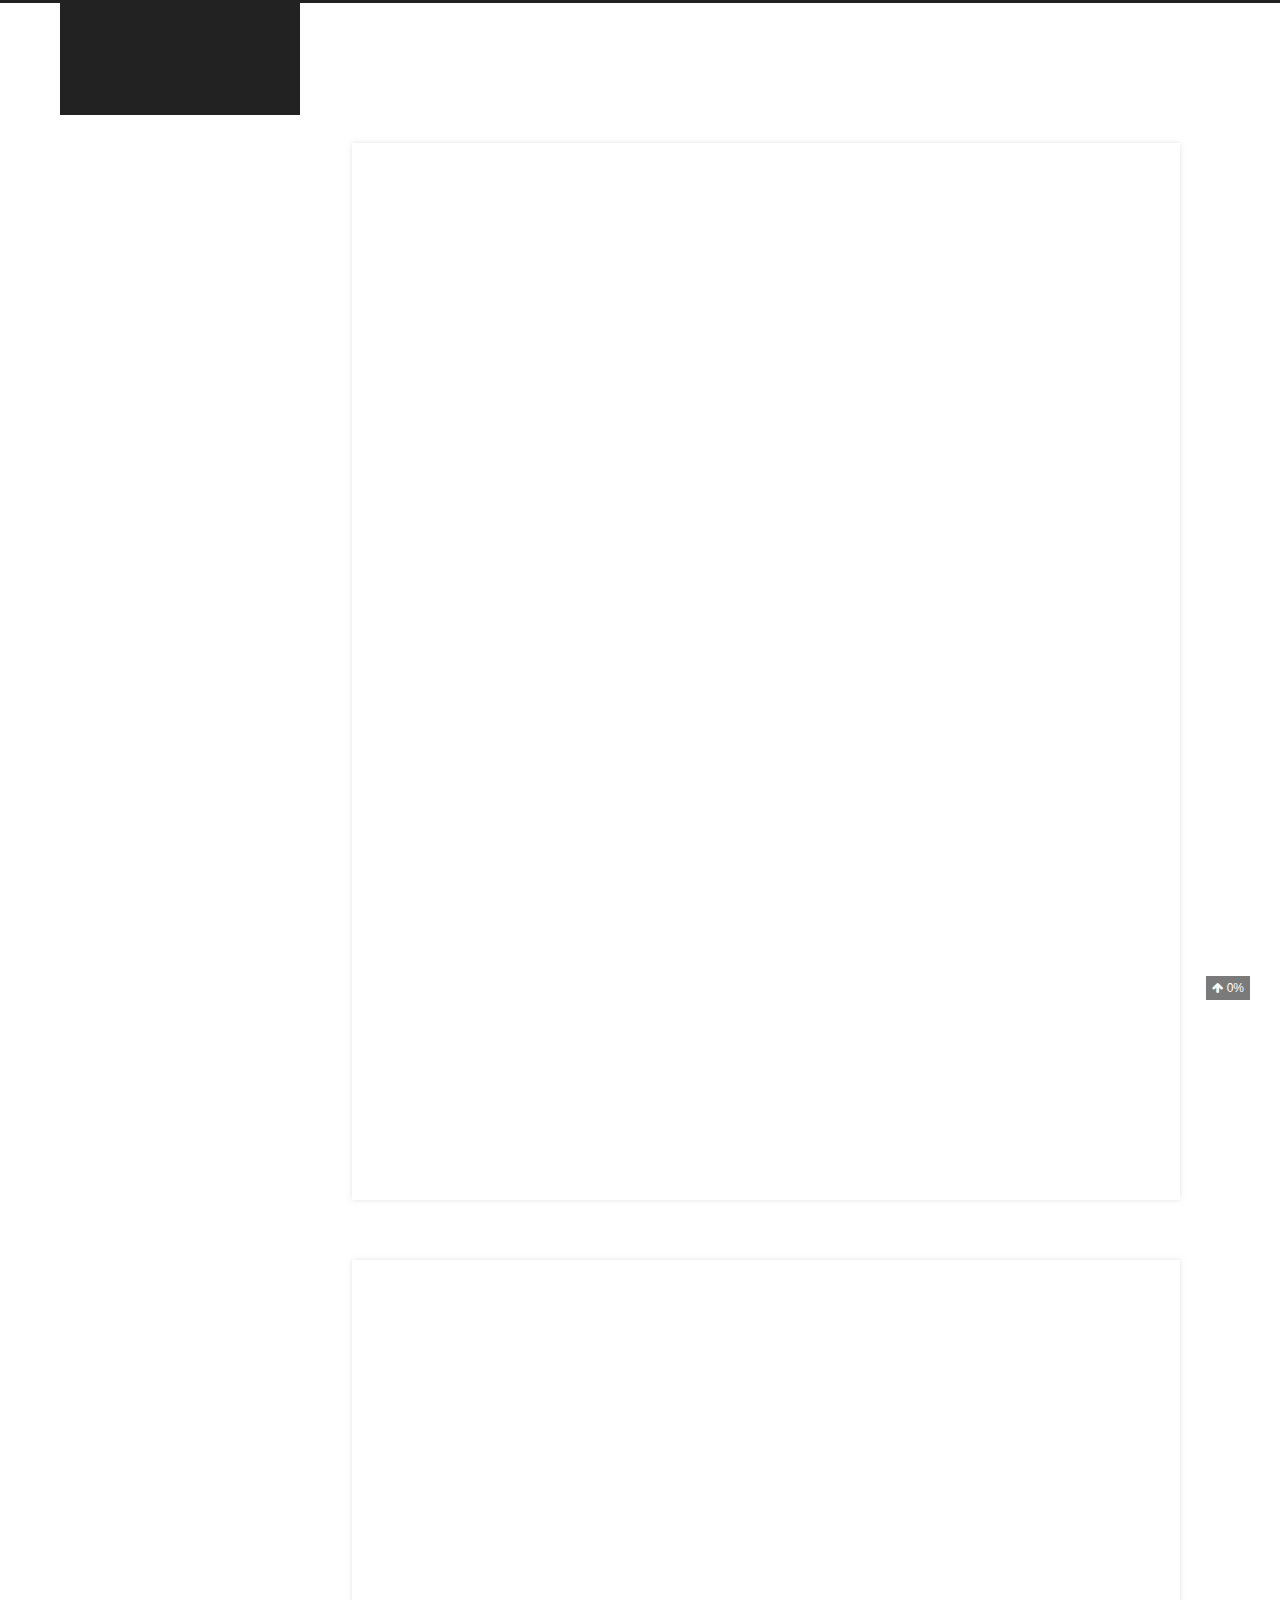
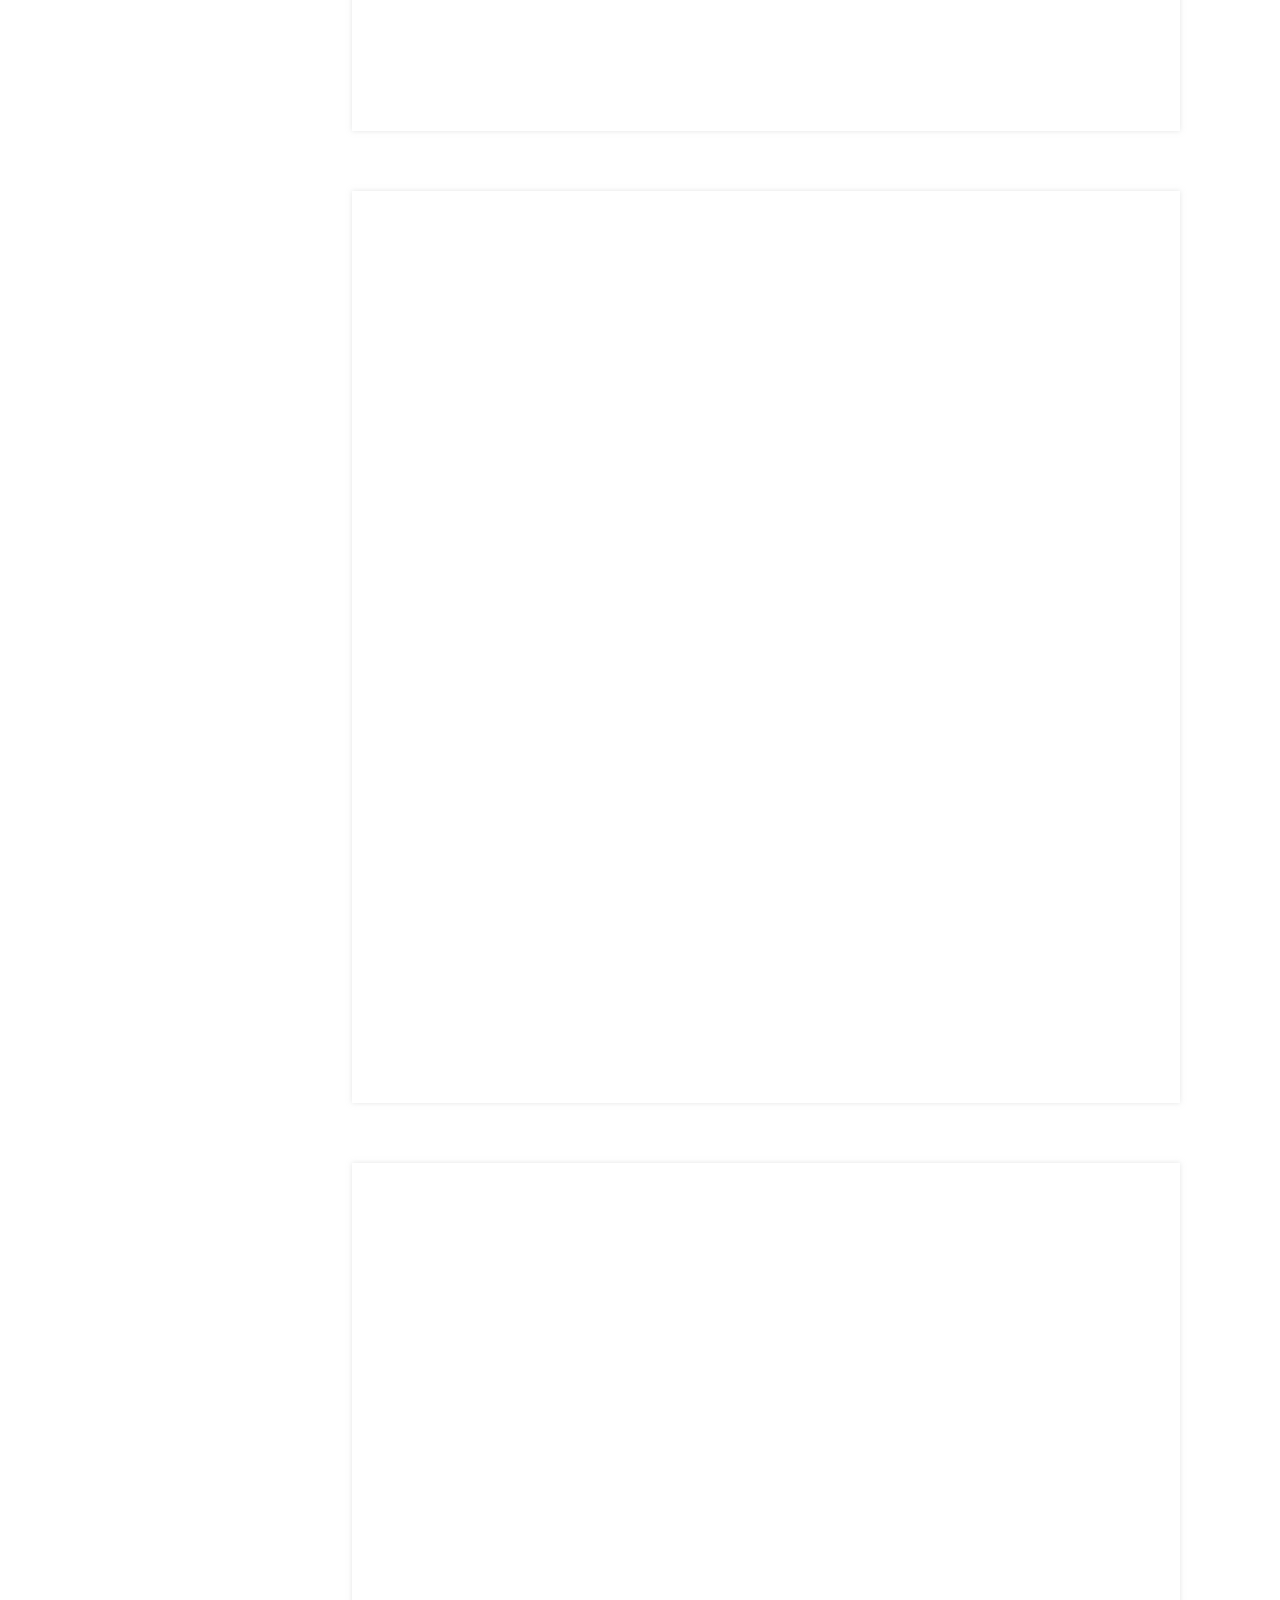
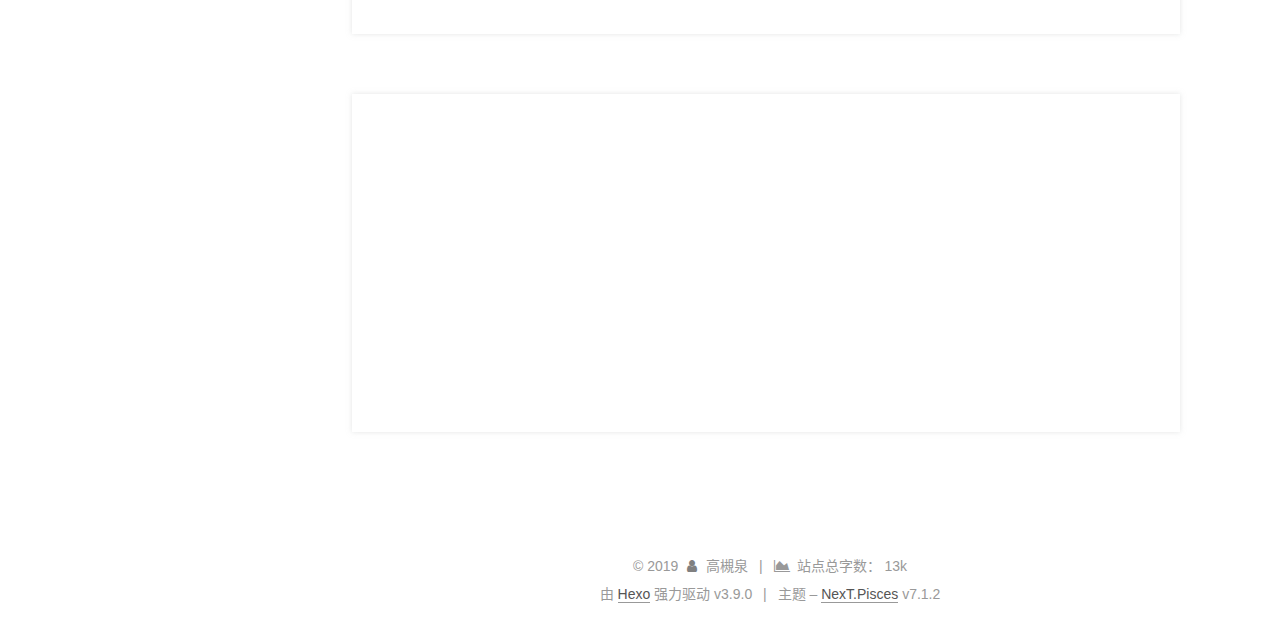
==== commit 09b9c896: "Site updated: 2019-07-15 16:12:21" ====
--- a/index.html
+++ b/index.html
@@ -388,7 +388,7 @@
   
   
   <div class="post-block">
-    <link itemprop="mainEntityOfPage" href="www.girlfriendnotfoundexception.com/activity和intent/">
+    <link itemprop="mainEntityOfPage" href="www.girlfriendnotfoundexception.com/Broadcast/">
 
     <span hidden itemprop="author" itemscope itemtype="http://schema.org/Person">
       <meta itemprop="name" content="高槻泉">
@@ -408,7 +408,7 @@
           <h1 class="post-title" itemprop="name headline">
                 
                 
-                <a href="/activity和intent/" class="post-title-link" itemprop="url">activity和intent</a>
+                <a href="/Broadcast/" class="post-title-link" itemprop="url">Broadcast</a>
               
             
           </h1>
@@ -433,12 +433,211 @@
                 
               
 
-              <time title="创建时间：2019-06-28 15:07:55 / 修改时间：22:29:30" itemprop="dateCreated datePublished" datetime="2019-06-28T15:07:55+08:00">2019-06-28</time>
-            
-
-            
-              
-
+              <time title="创建时间：2019-07-15 14:43:45 / 修改时间：16:10:30" itemprop="dateCreated datePublished" datetime="2019-07-15T14:43:45+08:00">2019-07-15</time>
+            
+
+            
+              
+
+              
+            
+          </span>
+
+          
+
+          
+            
+            
+          
+
+          
+          
+            <span id="/Broadcast/" class="leancloud_visitors" data-flag-title="Broadcast">
+              <span class="post-meta-divider">|</span>
+              <span class="post-meta-item-icon">
+                <i class="fa fa-eye"></i>
+              </span>
+              
+                <span class="post-meta-item-text">阅读次数：</span>
+              
+                <span class="leancloud-visitors-count"></span>
+            </span>
+          
+
+          
+
+          
+            <div class="post-symbolscount">
+              
+
+              
+                <span class="post-meta-item-icon">
+                  <i class="fa fa-file-word-o"></i>
+                </span>
+                
+                  <span class="post-meta-item-text">本文字数：</span>
+                
+                <span title="本文字数">1.8k</span>
+              
+
+              
+
+              
+            </div>
+          
+
+          
+
+        </div>
+      </header>
+    
+
+    
+    
+    
+    <div class="post-body" itemprop="articleBody">
+
+      
+      
+
+      
+        
+          <p>android BroadCast<br><img src="/images/img02.jpg" alt></p>
+          <!--noindex-->
+          
+            <div class="post-button text-center">
+              <a class="btn" href="/Broadcast/#more" rel="contents">
+                阅读全文 &raquo;
+              </a>
+            </div>
+          
+          <!--/noindex-->
+        
+      
+    </div>
+
+    
+
+    
+    
+    
+
+    <div>
+      
+    </div>
+
+    
+
+    
+      
+    
+    
+
+    
+
+    <div>
+  
+</div>
+
+
+    <footer class="post-footer">
+      
+
+      
+
+      
+
+      
+      
+        <div class="post-eof"></div>
+      
+    </footer>
+  </div>
+  
+  
+  
+  </article>
+
+
+    
+      
+
+  
+
+  
+  
+  
+
+  
+
+  <article class="post post-type-normal" itemscope itemtype="http://schema.org/Article">
+  
+  
+  
+  <div class="post-block">
+    <link itemprop="mainEntityOfPage" href="www.girlfriendnotfoundexception.com/activity和intent/">
+
+    <span hidden itemprop="author" itemscope itemtype="http://schema.org/Person">
+      <meta itemprop="name" content="高槻泉">
+      <meta itemprop="description" content="高槻泉的个人站，主要涉及java，android知识共享、实践教程、前沿技术共同学习等方面">
+      <meta itemprop="image" content="/images/avt.jpg">
+    </span>
+
+    <span hidden itemprop="publisher" itemscope itemtype="http://schema.org/Organization">
+      <meta itemprop="name" content="曾是惊鸿照影来">
+    </span>
+
+    
+      <header class="post-header">
+
+        
+        
+          <h1 class="post-title" itemprop="name headline">
+                
+                
+                <a href="/activity和intent/" class="post-title-link" itemprop="url">activity和intent</a>
+              
+            
+          </h1>
+        
+
+        <div class="post-meta">
+          <span class="post-time">
+
+            
+            
+            
+
+            
+              <span class="post-meta-item-icon">
+                <i class="fa fa-calendar-o"></i>
+              </span>
+              
+                <span class="post-meta-item-text">发表于</span>
+              
+
+              
+                
+              
+
+              <time title="创建时间：2019-06-28 15:07:55" itemprop="dateCreated datePublished" datetime="2019-06-28T15:07:55+08:00">2019-06-28</time>
+            
+
+            
+              
+
+              
+                
+                <span class="post-meta-divider">|</span>
+                
+
+                <span class="post-meta-item-icon">
+                  <i class="fa fa-calendar-check-o"></i>
+                </span>
+                
+                  <span class="post-meta-item-text">更新于</span>
+                
+                <time title="修改时间：2019-06-29 10:59:48" itemprop="dateModified" datetime="2019-06-29T10:59:48+08:00">2019-06-29</time>
               
             
           </span>
@@ -1190,7 +1389,7 @@
                 
                   <a href="/archives/">
                 
-                    <span class="site-state-item-count">4</span>
+                    <span class="site-state-item-count">5</span>
                     <span class="site-state-item-name">日志</span>
                   </a>
                 </div>
@@ -1302,7 +1501,7 @@
     
       <span class="post-meta-item-text">站点总字数：</span>
     
-    <span title="站点总字数">11k</span>
+    <span title="站点总字数">13k</span>
   
 
   
--- a/css/main.css
+++ b/css/main.css
@@ -1943,7 +1943,7 @@
   width: 4px;
   height: 4px;
   border-radius: 50%;
-  background: #edace0;
+  background: #6c91ba;
 }
 .feed-link,
 .chat {
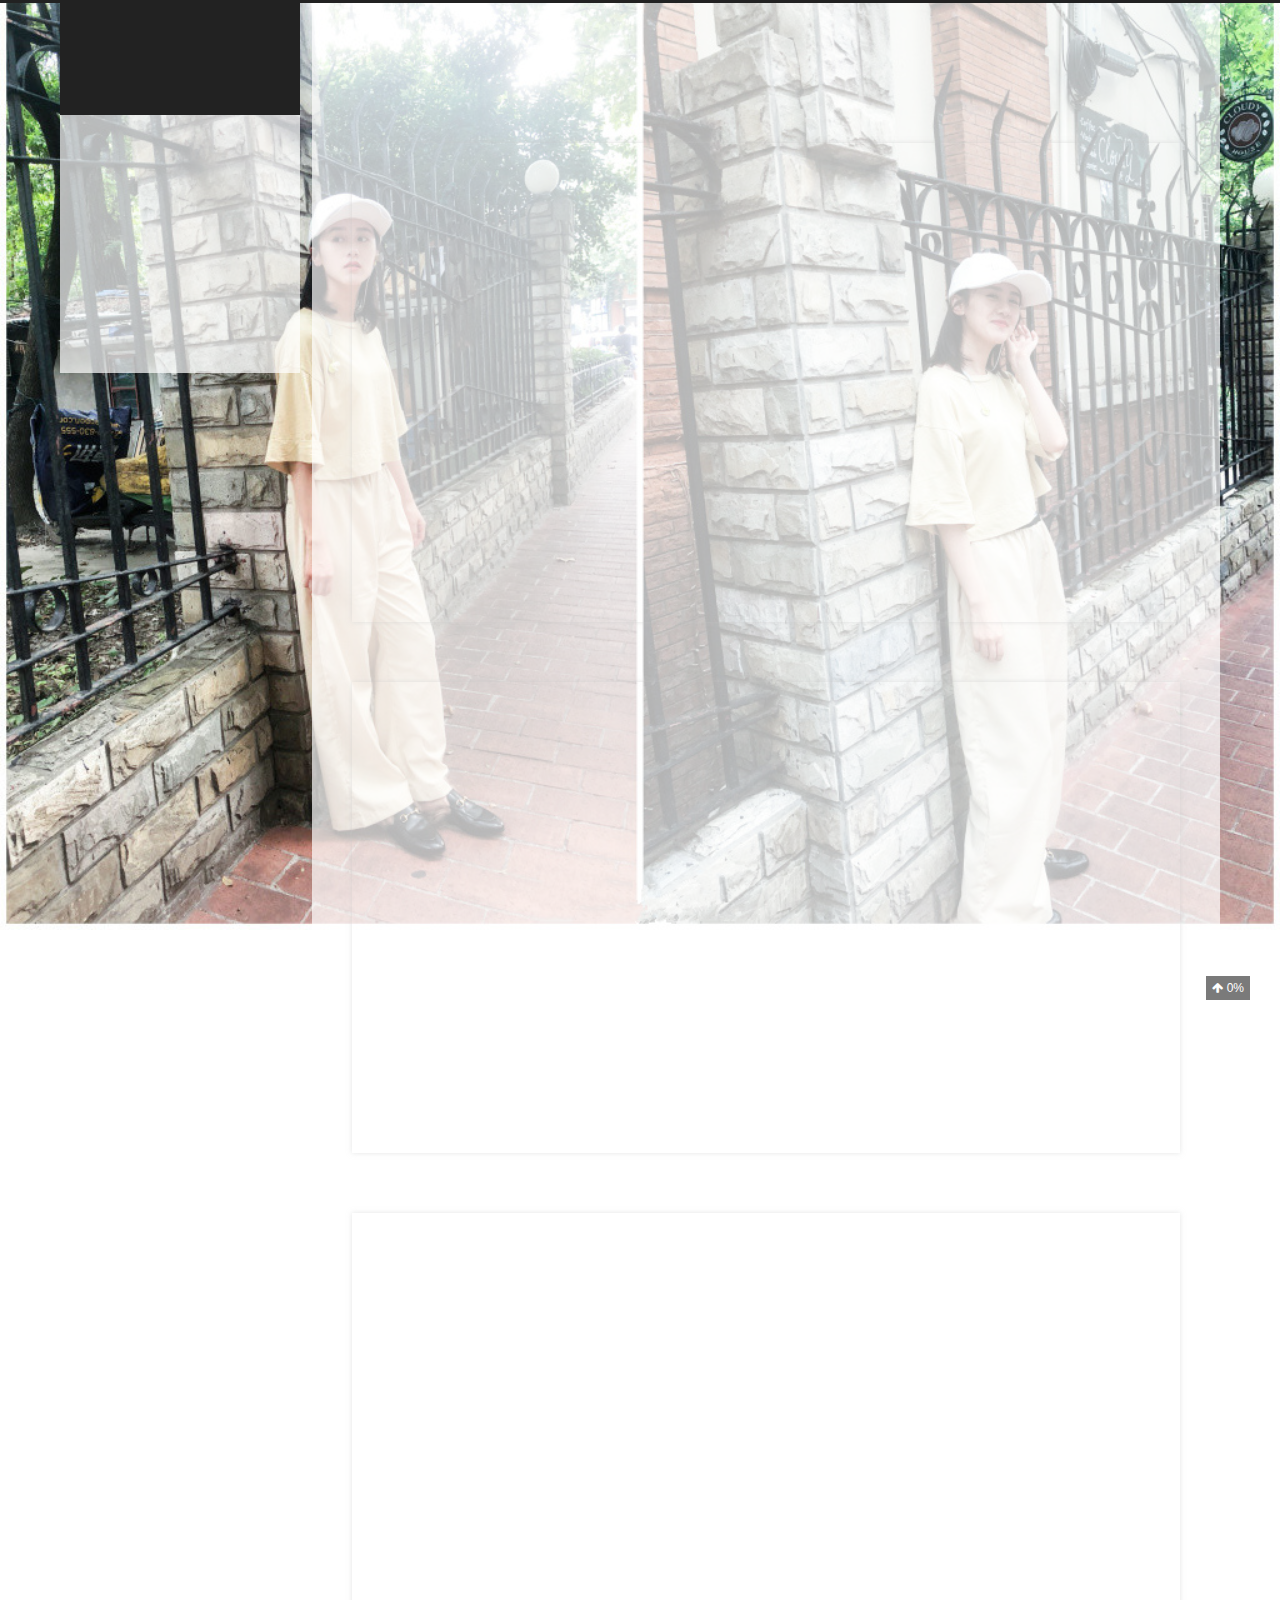
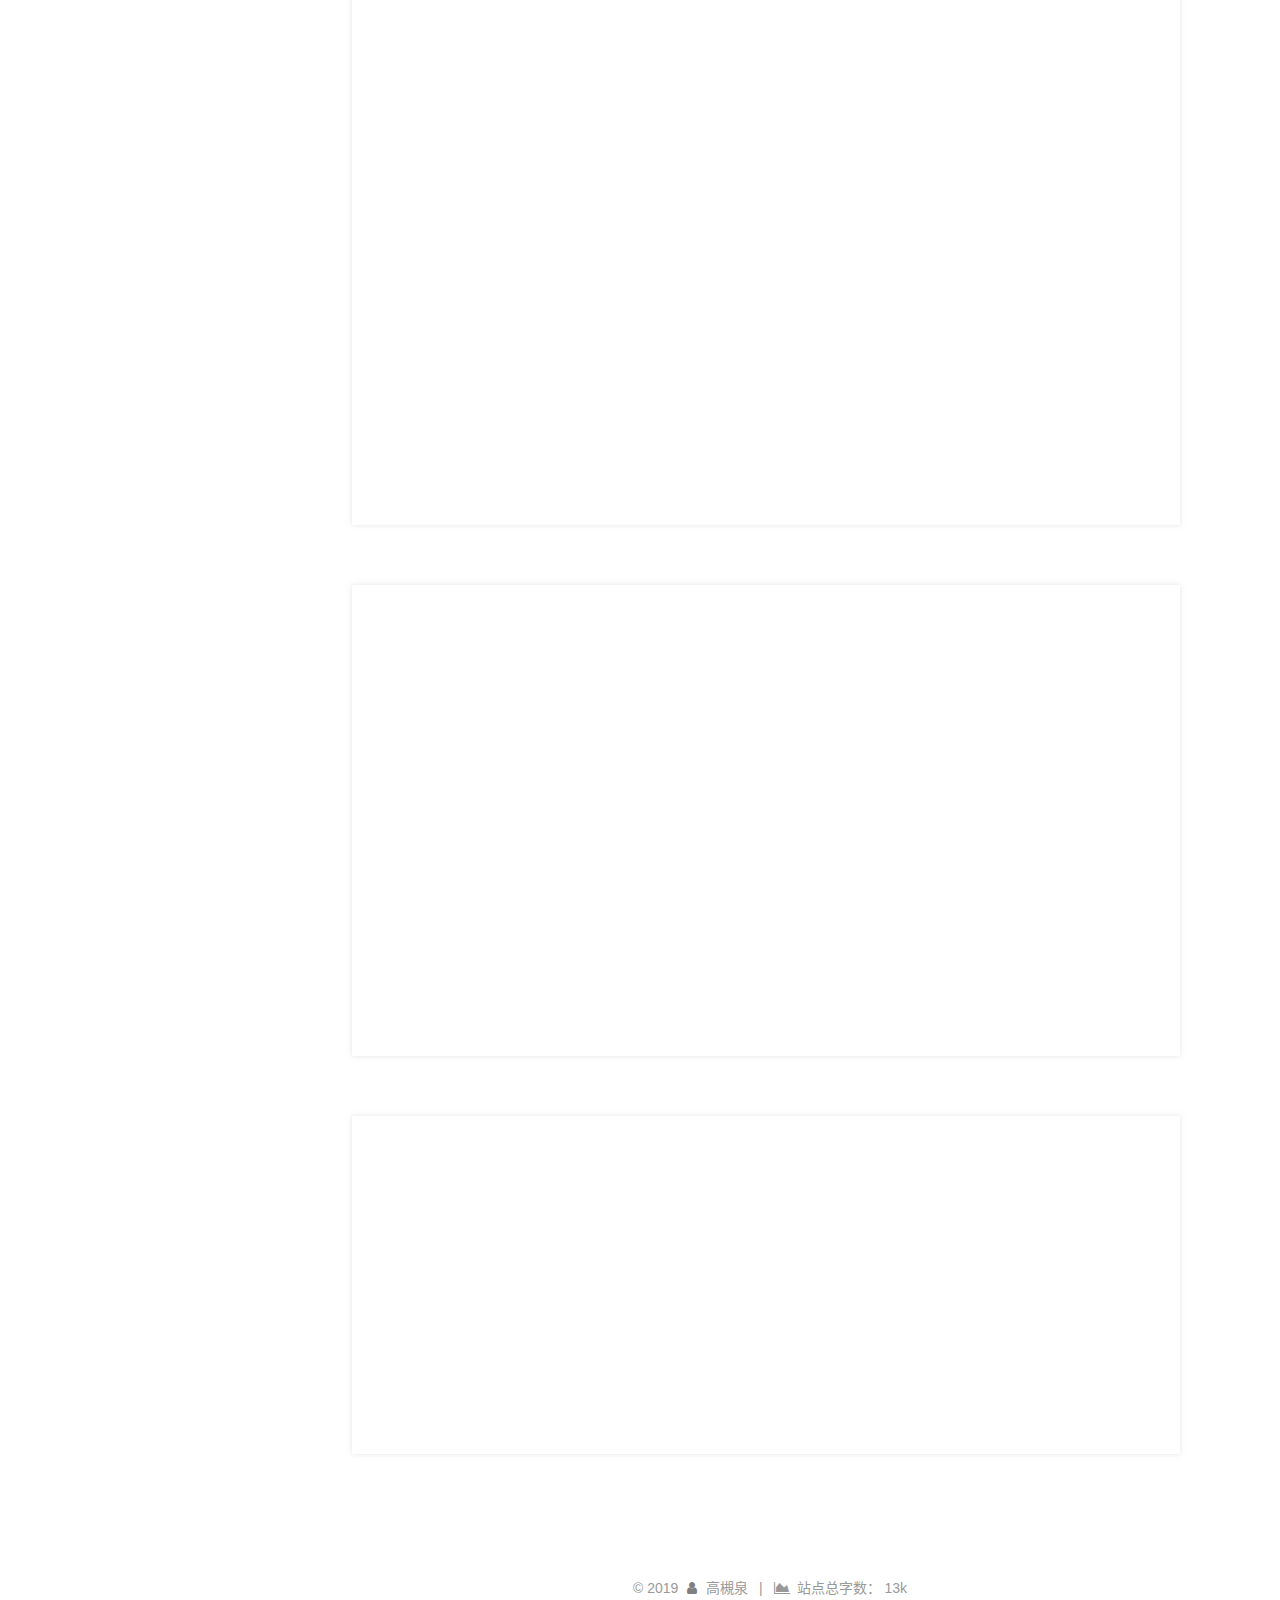
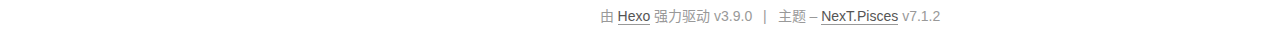
==== commit e2cc9667: "Site updated: 2019-07-15 17:19:00" ====
--- a/index.html
+++ b/index.html
@@ -433,7 +433,7 @@
                 
               
 
-              <time title="创建时间：2019-07-15 14:43:45 / 修改时间：16:10:30" itemprop="dateCreated datePublished" datetime="2019-07-15T14:43:45+08:00">2019-07-15</time>
+              <time title="创建时间：2019-07-15 14:43:45 / 修改时间：16:40:00" itemprop="dateCreated datePublished" datetime="2019-07-15T14:43:45+08:00">2019-07-15</time>
             
 
             
@@ -502,7 +502,7 @@
 
       
         
-          <p>android BroadCast<br><img src="/images/img02.jpg" alt></p>
+          <p>android BroadCast<br><img src="/images/pg.jpg" alt></p>
           <!--noindex-->
           
             <div class="post-button text-center">
@@ -1023,7 +1023,7 @@
                 
                   <span class="post-meta-item-text">更新于</span>
                 
-                <time title="修改时间：2019-06-27 15:31:40" itemprop="dateModified" datetime="2019-06-27T15:31:40+08:00">2019-06-27</time>
+                <time title="修改时间：2019-07-15 16:45:03" itemprop="dateModified" datetime="2019-07-15T16:45:03+08:00">2019-07-15</time>
               
             
           </span>
@@ -1470,7 +1470,7 @@
         </div>
       </div>
 <div id="music163player">
-        <iframe frameborder="no" border="0" marginwidth="0" marginheight="0" width="330" height="86" src="//music.163.com/outchain/player?type=2&id=29498914&auto=1&height=66"></iframe>
+       <iframe frameborder="no" border="0" marginwidth="0" marginheight="0" width="330" height="86" src="//music.163.com/outchain/player?type=2&id=722935&auto=1&height=66"></iframe>&height=66">
 </div>
       
 
--- a/css/main.css
+++ b/css/main.css
@@ -1943,7 +1943,7 @@
   width: 4px;
   height: 4px;
   border-radius: 50%;
-  background: #6c91ba;
+  background: #1cd7ff;
 }
 .feed-link,
 .chat {
@@ -2595,7 +2595,7 @@
   overflow: hidden;
   padding: 0;
   width: 240px;
-  background: rgba(255,255,255,0.3);
+  background: rgba(255,255,255,0.7);
   box-shadow: initial;
   border-radius: initial;
 }
@@ -2629,7 +2629,7 @@
   box-sizing: border-box;
   padding: 40px;
   width: calc(100% - 252px);
-  background: rgba(255,255,255,0.3);
+  background: rgba(255,255,255,0.7);
   min-height: 700px;
   box-shadow: initial;
   border-radius: initial;
@@ -2991,10 +2991,11 @@
   text-overflow: ellipsis;
 }
 body {
-  background: url("/images/background.jpg");
+  background: url("/images/yanbao.jpg");
   background-repeat: no-repeat;
-  background-size: contain;
+  background-size: cover;
   background-attachment: fixed;
+  background-position: 50% 50%;
 }
 .post {
   margin-top: 60px;
